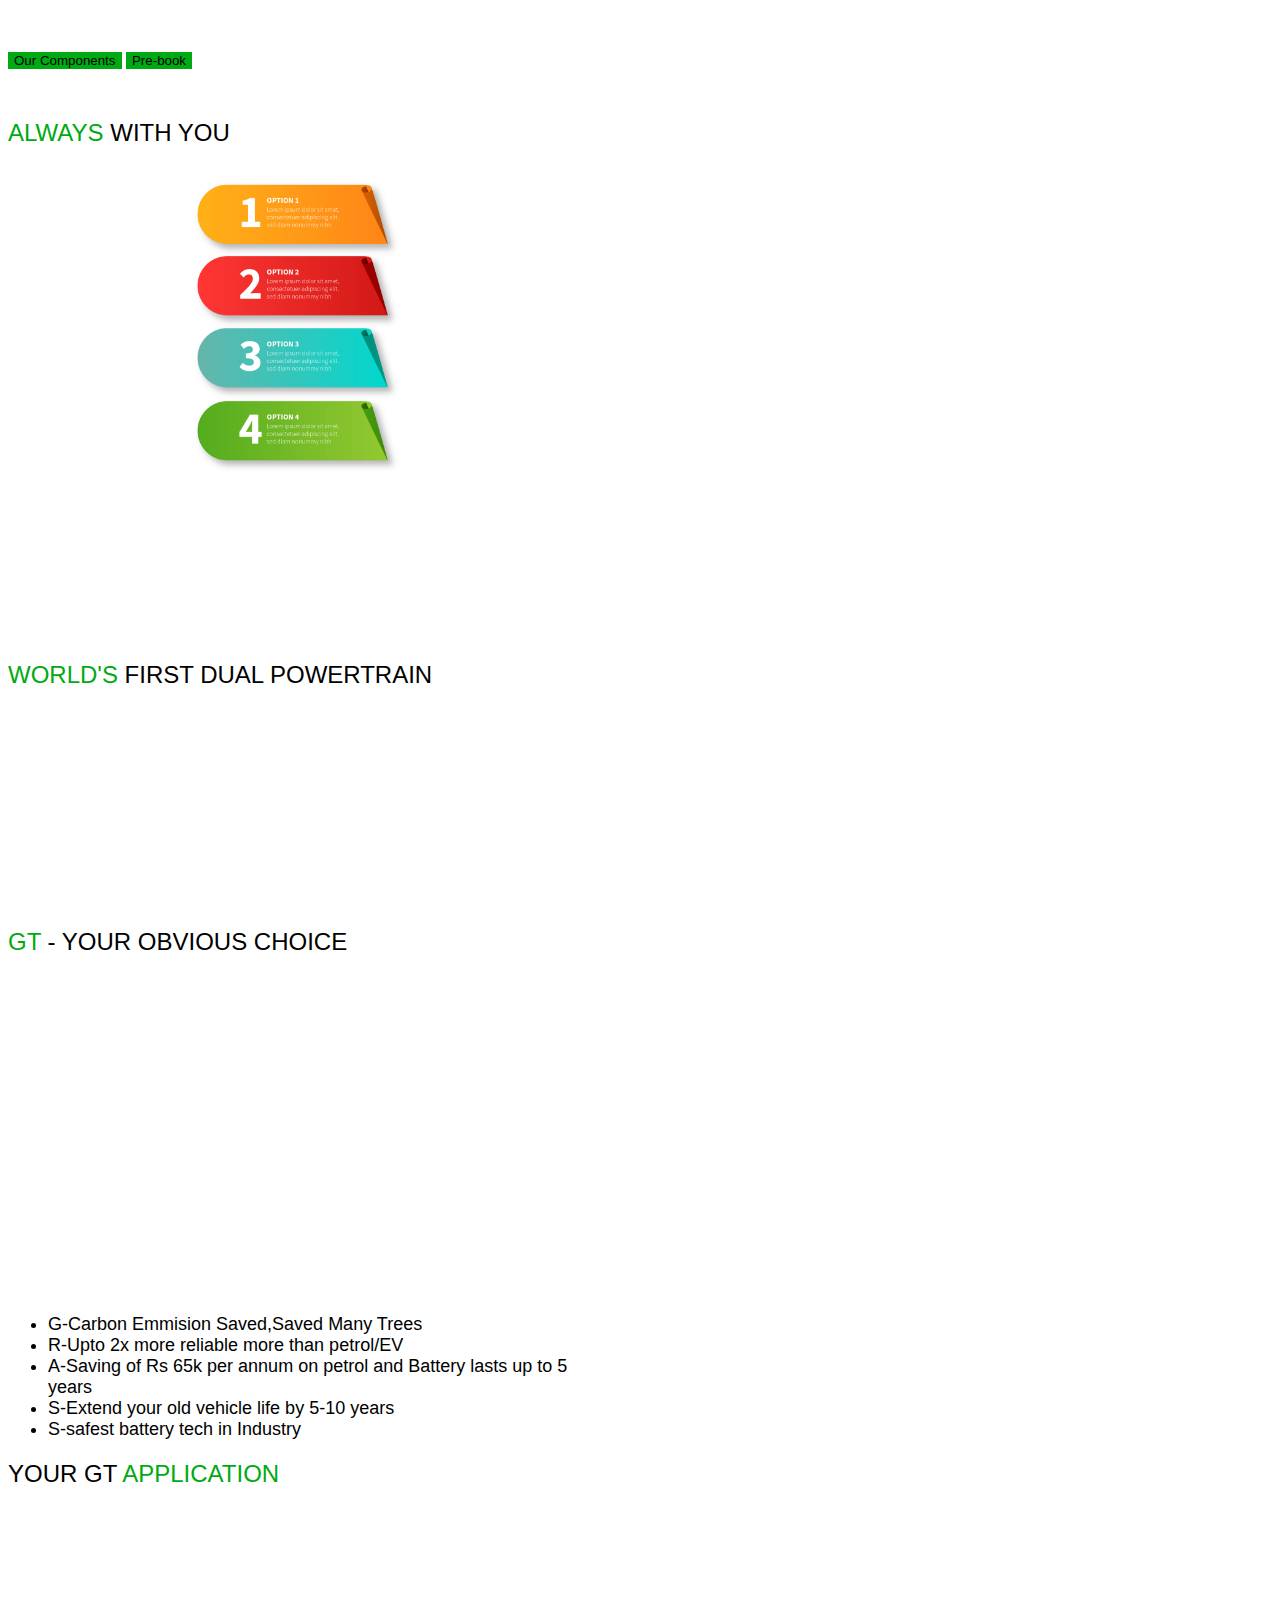
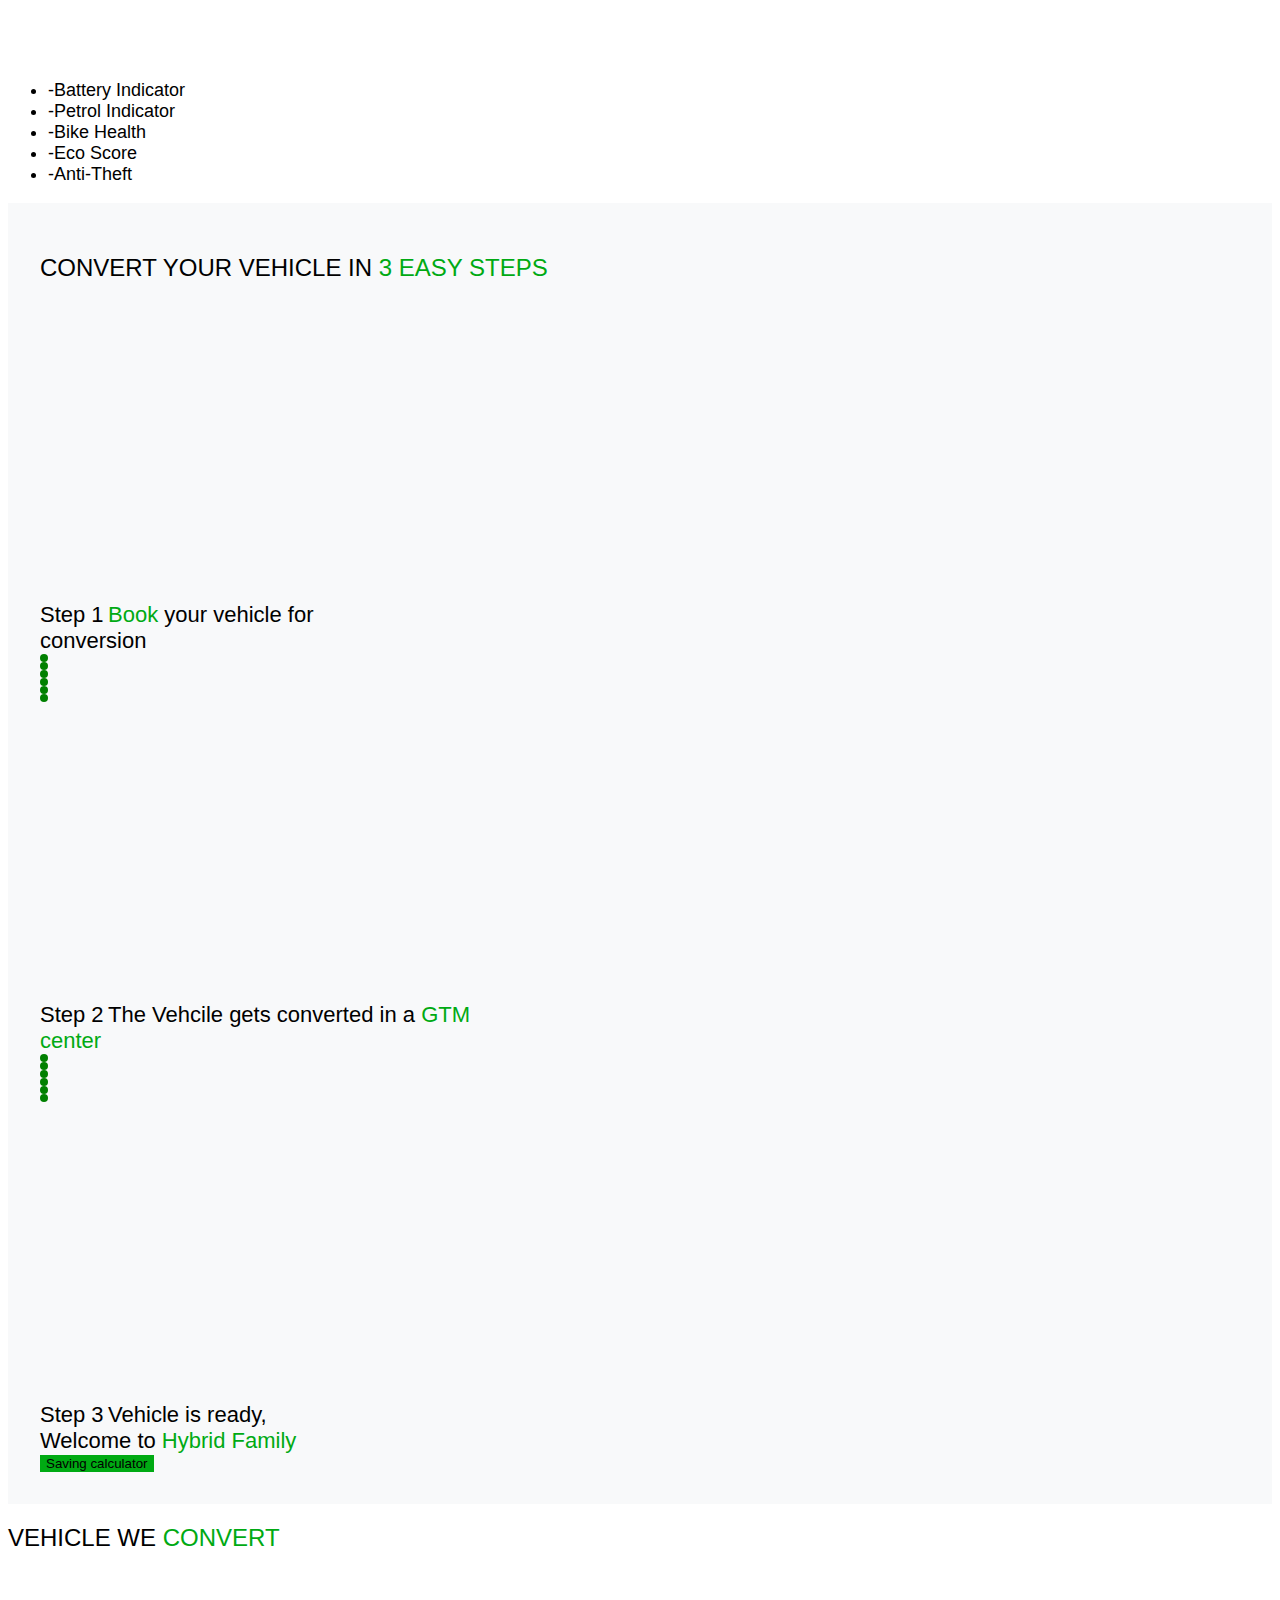
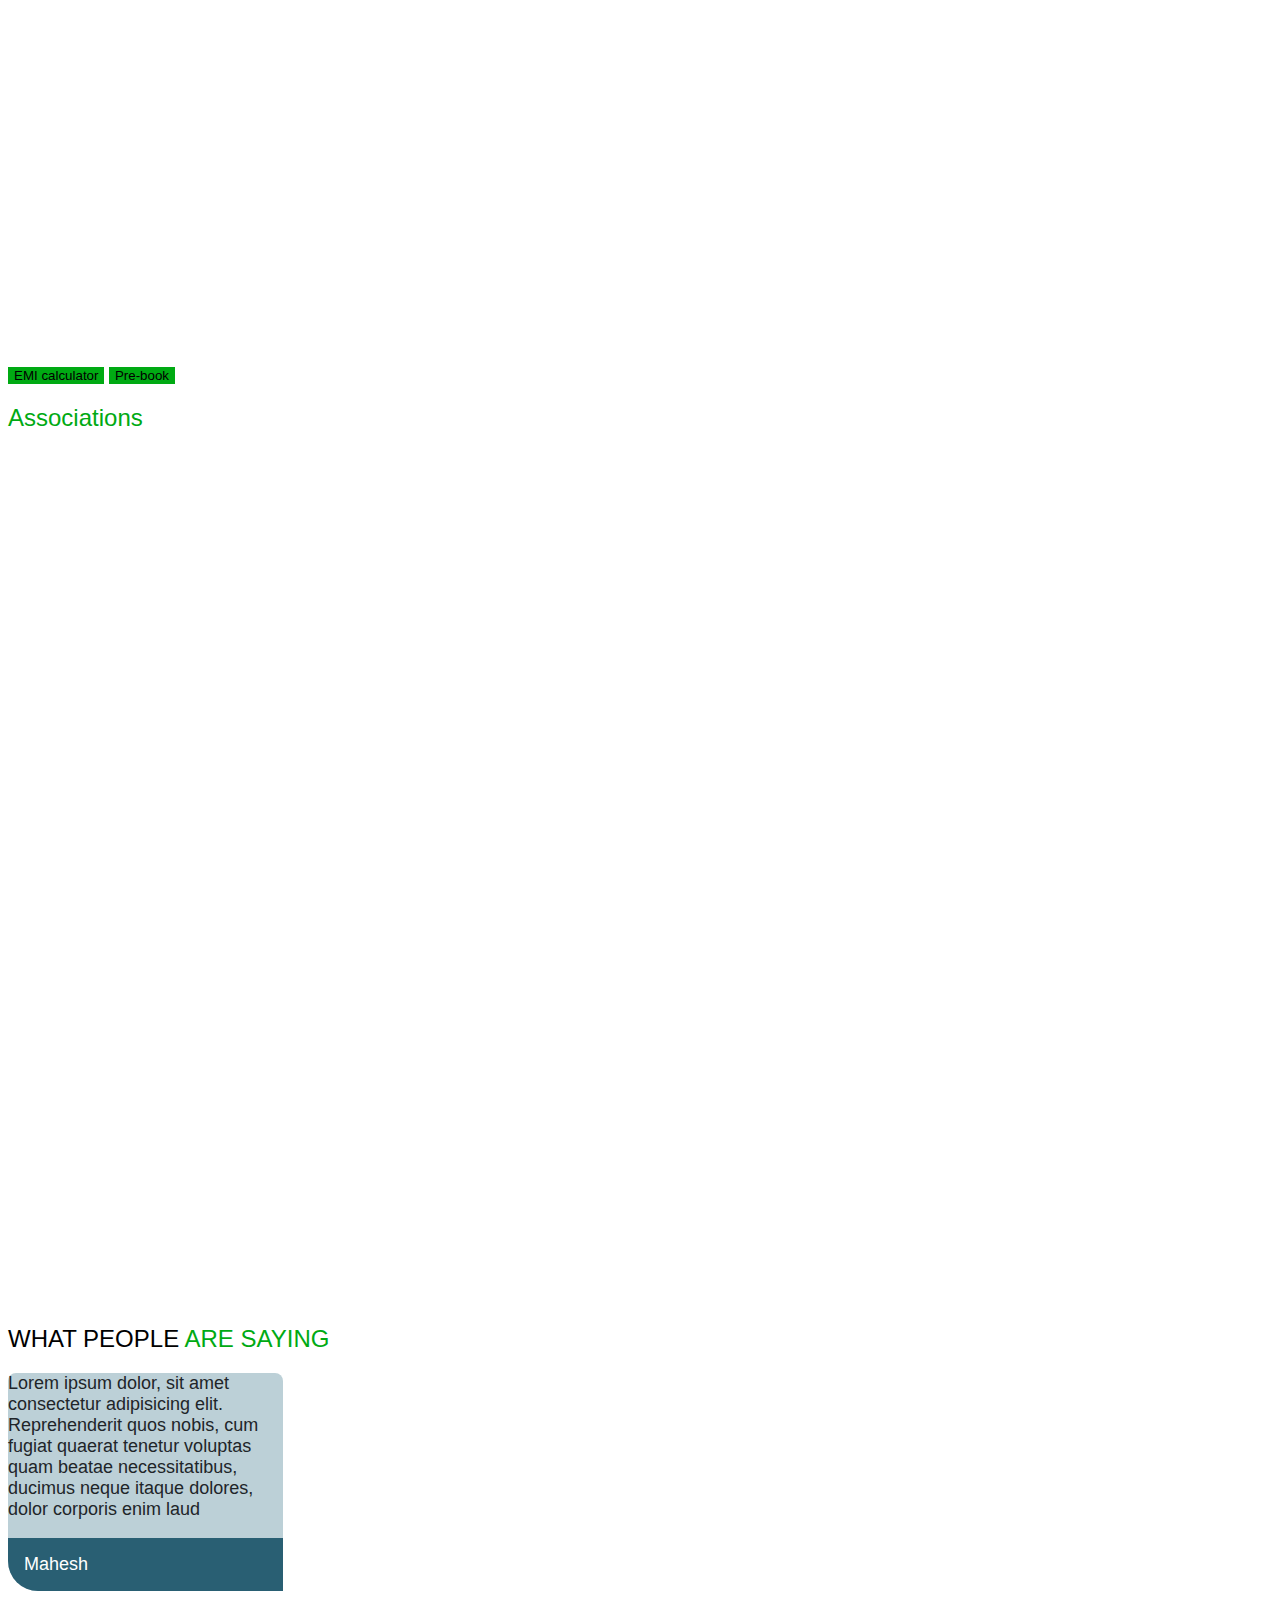
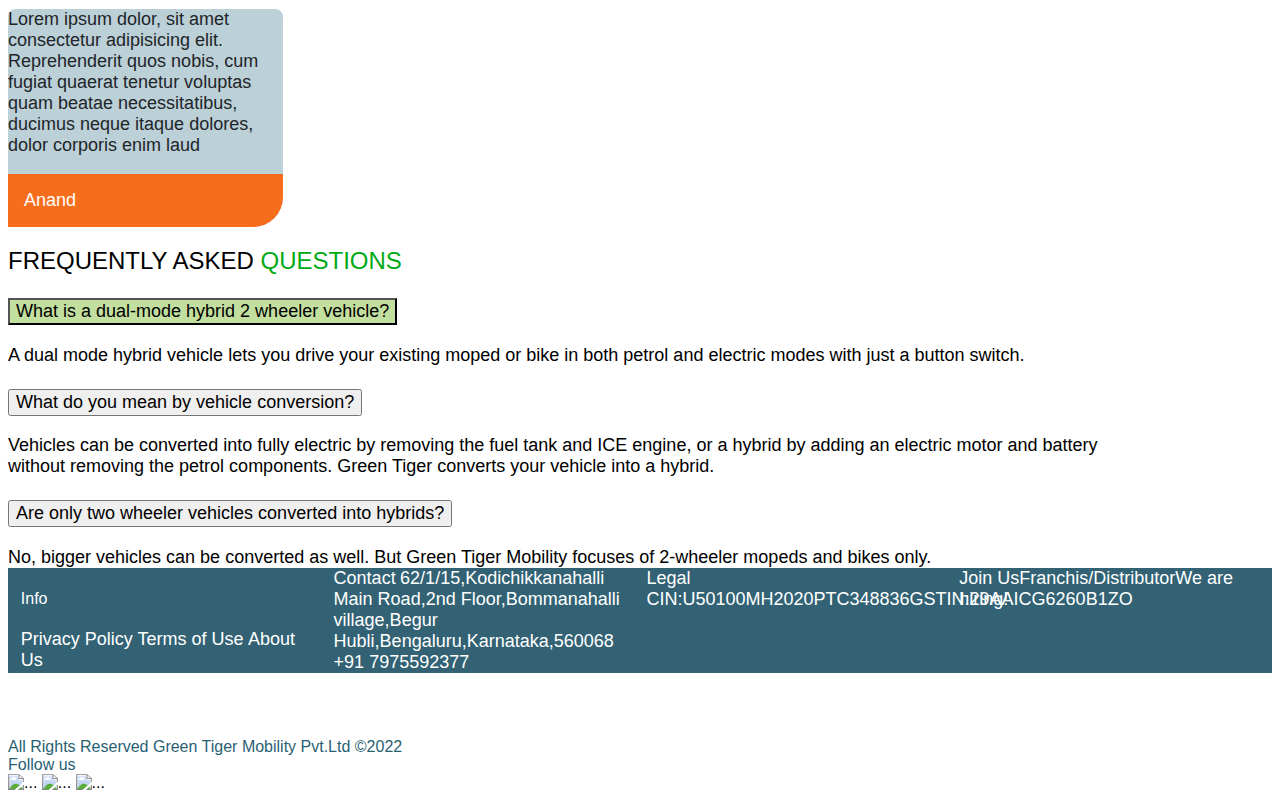
==== index.html @ a73938bd "test on 28-11-22" ====
<!DOCTYPE html>
<html lang="en">
  <head>
    <meta charset="UTF-8" />
    <meta http-equiv="X-UA-Compatible" content="IE=edge" />
    <meta name="viewport" content="width=device-width, initial-scale=1.0" />
    <title>Green Tiger Pvt Ltd</title>
    <link
      href="https://cdn.jsdelivr.net/npm/bootstrap@5.2.3/dist/css/bootstrap.min.css"
      rel="stylesheet"
      integrity="sha384-rbsA2VBKQhggwzxH7pPCaAqO46MgnOM80zW1RWuH61DGLwZJEdK2Kadq2F9CUG65"
      crossorigin="anonymous"
    />
    <link rel="stylesheet" href="Index.css" />
  </head>
  <body>
    <div id="section-1" class="d-flex flex-column justify-content-between">
      <nav
        class="d-flex justify-content-between align-items-center bg-light p-sm-3 p-2"
      >
        <!-- logo boxe -->
        <div>
          <div class="logo"></div>
        </div>
        <!-- right-part -->
        <div class="d-flex align-items-center gap-sm-5 gap-2">
          <button type="button" class="btn btn-success data-btn">
            Our Components
          </button>
          <button type="button" class="btn btn-success data-btn">
            Pre-book
          </button>

          <div class="hamburger"></div>
        </div>
      </nav>
      <h2 class="text-center">
        <span class="gt-color fw-bold">ALWAYS</span> WITH YOU
      </h2>
      <div
        class="d-flex flex-lg-row flex-column justify-content-center align-items-center gap-lg-0 gap-5"
      >
        <div
          class="section-1-left-img me-lg-5 me-0"
        >
          <!-- <div class="sec-1-box d-flex justify-content-around" id="sec-box-1">
            <h1>1</h1>
            <div class="d-flex flex-column sec-1-box-right">
              <span class="fw-bold">Option 1</span>
              <span
                >Lorem ipsum dolor sit amet consectetur adipisicing elit.</span
              >
            </div>
          </div>
          <div class="sec-1-box d-flex justify-content-around" id="sec-box-2">
            <h1>1</h1>
            <div class="d-flex flex-column sec-1-box-right">
              <span class="fw-bold">Option 1</span>
              <span
                >Lorem ipsum dolor sit amet consectetur adipisicing elit.</span
              >
            </div>
          </div>
          <div class="sec-1-box d-flex justify-content-around" id="sec-box-3">
            <h1>1</h1>
            <div class="d-flex flex-column sec-1-box-right">
              <span class="fw-bold">Option 1</span>
              <span
                >Lorem ipsum dolor sit amet consectetur adipisicing elit.</span
              >
            </div>
          </div>
          <div class="sec-1-box d-flex justify-content-around" id="sec-box-4">
            <h1>1</h1>
            <div class="d-flex flex-column sec-1-box-right">
              <span class="fw-bold">Option 1</span>
              <span
                >Lorem ipsum dolor sit amet consectetur adipisicing elit.</span
              >
            </div>
          </div> -->
        </div>
        <div class="video-1">
          <video
            src="gt-video.mp4"
            autoplay
            loop
            muted
            class="rounded-2"
          ></video>
        </div>
      </div>
      <h2 class="text-center">
        <span class="gt-color fw-bold">WORLD'S</span> FIRST DUAL POWERTRAIN
      </h2>
    </div>
    <div id="section-2" class="mt-5">
      <h2 class="text-center">
        <span class="gt-color fw-bold">GT</span> - YOUR OBVIOUS CHOICE
      </h2>
      <div class="d-flex flex-column gap-5 mt-5">
        <div
          class="d-flex gap-5 flex-column flex-lg-row align-items-center justify-content-center"
        >
          <div class="section-2-img rounded-2"></div>
          <div class="d-flex flex-column justify-content-lg-center sec-2-list">
            <ul class="list-inline data-list d-flex flex-column gap-2">
              <li>G-Carbon Emmision Saved,Saved Many Trees</li>
              <li>R-Upto 2x more reliable more than petrol/EV</li>
              <li>
                A-Saving of Rs 65k per annum on petrol and Battery lasts up to 5
                years
              </li>
              <li>S-Extend your old vehicle life by 5-10 years</li>
              <li>S-safest battery tech in Industry</li>
            </ul>
          </div>
        </div>
      </div>
    </div>
    <div id="new-section" class="mt-5">
      <h2 class="text-center">
        YOUR GT <span class="gt-color fw-bold">APPLICATION</span>
      </h2>
      <div
        class="d-flex gap-5 align-items-center mt-5 flex-column flex-lg-row justify-content-center"
      >
        <div class="new-sec-video ms-lg-2 ms-0 border-0">
          <video
            src="battery-video.mp4"
            class="rounded-2"
            autoplay
            loop
            muted
          ></video>
        </div>
        <div class="new-section-lists d-lg-flex justify-content-lg-evenly">
          <ul class="list-inline d-flex flex-column data-list gap-3">
            <li>-Battery Indicator</li>
            <li>-Petrol Indicator</li>
            <li>-Bike Health</li>
            <li>-Eco Score</li>
            <li>-Anti-Theft</li>
          </ul>
        </div>
      </div>
    </div>
    <div id="section-3" class="mt-5 border-1 border-danger d-flex flex-column">
      <h2 class="text-center">
        CONVERT YOUR VEHICLE IN
        <span class="gt-color fw-bold">3 EASY STEPS</span>
      </h2>
      <div
        class="d-flex justify-content-center mt-4 gap-5 align-items-center flex-lg-row flex-column"
      >
        <div class="section-3-box">
          <div class="section-3-img" id="section-3-img-1"></div>
          <div class="d-flex flex-column gap-1">
            <span class="text-center fw-bold">Step 1</span>
            <span class="text-center"
              ><span class="gt-color fw-bold">Book</span> your vehicle for
              <br />
              conversion</span
            >
          </div>
        </div>
        <div class="d-flex gap-1 data-line">
          <div class="box"></div>
          <div class="box"></div>
          <div class="box"></div>
          <div class="box"></div>
          <div class="box"></div>
          <div class="box"></div>
        </div>
        <div class="section-3-box">
          <div class="section-3-img" id="section-3-img-2"></div>
          <div class="d-flex flex-column gap-1">
            <span class="text-center fw-bold">Step 2</span>
            <span class="text-center"
              >The Vehcile gets converted in a
              <span class="gt-color fw-bold">GTM center</span></span
            >
          </div>
        </div>
        <div class="d-flex gap-1 data-line">
          <div class="box"></div>
          <div class="box"></div>
          <div class="box"></div>
          <div class="box"></div>
          <div class="box"></div>
          <div class="box"></div>
        </div>
        <div class="section-3-box">
          <div class="section-3-img" id="section-3-img-3"></div>
          <div class="d-flex flex-column gap-1">
            <span class="text-center fw-bold">Step 3</span>
            <span class="text-center"
              >Vehicle is ready,<br />
              Welcome to
              <span class="gt-color fw-bold">Hybrid Family</span></span
            >
          </div>
        </div>
      </div>
      <button type="button" class="btn btn-success data-btn m-auto mt-5">
        Saving calculator
      </button>
    </div>

    <div id="section-4" class="mt-5">
      <h2 class="text-center">
        VEHICLE WE <span class="gt-color fw-bold">CONVERT</span>
      </h2>
      <div
        class="mt-5 d-flex gap-lg-0  flex-lg-row flex-column align-items-center justify-content-center"
      >
        <div class="section-4-video">
          <video
            src="motor-video.mp4"
            autoplay
            loop
            muted
            class="rounded-2"
          ></video>
        </div>
        <div
          class="d-flex gap-lg-5 gap-3 flex-column ms-lg-5 ms-0 align-items-center sec-4-right"
        >
          <div class="logo-container">
            <div class="logo-type-2" id="hero"></div>

            <div class="logo-type-2" id="suzuki"></div>

            <div class="logo-type-2" id="honda"></div>
            <div class="logo-type-2" id="tvs"></div>
          </div>
          <div class="d-flex gap-3">
            <button type="button" class="btn btn-success data-btn">
              EMI calculator
            </button>
            <button type="button" class="btn btn-success data-btn">
              Pre-book
            </button>
          </div>
        </div>
      </div>
    </div>
    <div id="associations" class="mt-5">
      <h2 class="text-center fw-bold gt-color">Associations</h2>
      <div
        class="d-flex justify-content-evenly mt-0 mt-lg-4 flex-column flex-lg-row align-items-center gap-0 gap-lg-3"
      >
        <div class="asso-box" id="asso-logo-1"></div>
        <div class="asso-box" id="asso-logo-2"></div>
        <div class="asso-box" id="asso-logo-3"></div>
        <div class="asso-box" id="asso-logo-4"></div>
        <div class="asso-box" id="asso-logo-5"></div>
      </div>
    </div>
    <div id="section5" class="mt-5">
      <h2 class="text-center">
        WHAT PEOPLE <span class="gt-color fw-bold">ARE SAYING</span>
      </h2>
      <div
        class="d-flex justify-content-center gap-5 mt-5 flex-md-row flex-column align-items-center"
      >
        <div class="opinion-box d-flex flex-column" id="p-1">
          <p class="text-center flex-grow-1 p-3">
            Lorem ipsum dolor, sit amet consectetur adipisicing elit.
            Reprehenderit quos nobis, cum fugiat quaerat tenetur voluptas quam
            beatae necessitatibus, ducimus neque itaque dolores, dolor corporis
            enim laud
          </p>

          <div
            class="d-flex justify-content-center align-items-center align-self-flex-end h-25 mahesh-box"
          >
            <span>Mahesh</span>
          </div>
        </div>
        <div class="opinion-box d-flex flex-column" id="p-2">
          <p class="text-center flex-grow-1 p-3">
            Lorem ipsum dolor, sit amet consectetur adipisicing elit.
            Reprehenderit quos nobis, cum fugiat quaerat tenetur voluptas quam
            beatae necessitatibus, ducimus neque itaque dolores, dolor corporis
            enim laud
          </p>

          <div
            class="d-flex justify-content-center align-items-center align-self-flex-end h-25 anand-box"
          >
            <span>Anand</span>
          </div>
        </div>
      </div>
    </div>
    <div id="section-6" class="mt-5">
      <h2 class="text-center">
        FREQUENTLY ASKED <span class="gt-color fw-bold">QUESTIONS</span>
      </h2>
      <div class="d-flex justify-content-center mt-5">
        <div
          class="accordion accord-custom d-flex gap-3 flex-column"
          id="accordionExample"
        >
          <div class="accordion-item border-0">
            <h2 class="accordion-header" id="headingOne">
              <button
                class="accordion-button accord-font"
                type="button"
                data-bs-toggle="collapse"
                data-bs-target="#collapseOne"
                aria-expanded="true"
                aria-controls="collapseOne"
              >
                What is a dual-mode hybrid 2 wheeler vehicle?
              </button>
            </h2>
            <div
              id="collapseOne"
              class="accordion-collapse collapse show"
              aria-labelledby="headingOne"
              data-bs-parent="#accordionExample"
            >
              <div class="accordion-body accord-font">
                A dual mode hybrid vehicle lets you drive your existing moped or
                bike in both petrol and electric modes with just a button
                switch.
              </div>
            </div>
          </div>
          <div class="accordion-item border-0">
            <h2 class="accordion-header" id="headingTwo">
              <button
                class="accordion-button collapsed accord-font"
                type="button"
                data-bs-toggle="collapse"
                data-bs-target="#collapseTwo"
                aria-expanded="false"
                aria-controls="collapseTwo"
              >
                What do you mean by vehicle conversion?
              </button>
            </h2>
            <div
              id="collapseTwo"
              class="accordion-collapse collapse"
              aria-labelledby="headingTwo"
              data-bs-parent="#accordionExample"
            >
              <div class="accordion-body accord-font">
                Vehicles can be converted into fully electric by removing the
                fuel tank and ICE engine, or a hybrid by adding an electric
                motor and battery without removing the petrol components. Green
                Tiger converts your vehicle into a hybrid.
              </div>
            </div>
          </div>
          <div class="accordion-item border-0">
            <h2 class="accordion-header" id="headingThree">
              <button
                class="accordion-button collapsed accord-font"
                type="button"
                data-bs-toggle="collapse"
                data-bs-target="#collapseThree"
                aria-expanded="false"
                aria-controls="collapseThree"
              >
                Are only two wheeler vehicles converted into hybrids?
              </button>
            </h2>
            <div
              id="collapseThree"
              class="accordion-collapse collapse"
              aria-labelledby="headingThree"
              data-bs-parent="#accordionExample"
            >
              <div class="accordion-body accord-font">
                No, bigger vehicles can be converted as well. But Green Tiger
                Mobility focuses of 2-wheeler mopeds and bikes only.
              </div>
            </div>
          </div>
        </div>
      </div>
    </div>
    <div id="section-7" class="mt-5 p-sm-5 p-3">
      <div class="text-white d-flex flex-column">
        <h4 class="fw-500 fs-4 mb-1">Info</h4>
        <span>Privacy Policy </span>
        <span>Terms of Use</span>
        <span>About Us</span>
      </div>
      <div class="text-white d-flex flex-column">
        <span class="fw-500 fs-4 mb-1">Contact</span>
        <span>
          62/1/15,Kodichikkanahalli Main Road,2nd Floor,Bommanahalli
          village,Begur Hubli,Bengaluru,Karnataka,560068
        </span>
        <span>+91 7975592377</span>
      </div>
      <div class="text-white d-flex flex-column">
        <span class="fw-500 fs-4 mb-1"> Legal </span
        ><span>CIN:U50100MH2020PTC348836</span
        ><span>GSTIN:29AAICG6260B1ZO</span>
      </div>
      <div class="text-white d-flex flex-column">
        <span class="fw-500 fs-4 mb-1">Join Us</span
        ><span>Franchis/Distributor</span><span>We are hiring!</span>
      </div>
    </div>
    <div
      id="section8"
      class="bg-light w-100 d-flex align-items-center justify-content-around flex-wrap gap-3"
    >
      <div class="green-tiger-logo"></div>
      <span class="text-center sec-8-col"
        >All Rights Reserved Green Tiger Mobility Pvt.Ltd &#169;2022</span
      >

      <div class="d-flex justify-content-between gap-5">
        <span class="sec-8-col">Follow us</span>
        <div class="d-flex gap-3">
          <img
            src="https://cdn-icons-png.flaticon.com/512/733/733547.png"
            alt="..."
            width="25px"
          />
          <img
            src="https://cdn-icons-png.flaticon.com/512/733/733579.png"
            alt="..."
            width="25px"
          />
          <img
            src="https://cdn-icons-png.flaticon.com/512/3536/3536505.png"
            alt="..."
            width="25px"
          />
        </div>
      </div>
    </div>

    <script
      src="https://cdn.jsdelivr.net/npm/@popperjs/core@2.11.6/dist/umd/popper.min.js"
      integrity="sha384-oBqDVmMz9ATKxIep9tiCxS/Z9fNfEXiDAYTujMAeBAsjFuCZSmKbSSUnQlmh/jp3"
      crossorigin="anonymous"
    ></script>
    <script
      src="https://cdn.jsdelivr.net/npm/bootstrap@5.2.3/dist/js/bootstrap.min.js"
      integrity="sha384-cuYeSxntonz0PPNlHhBs68uyIAVpIIOZZ5JqeqvYYIcEL727kskC66kF92t6Xl2V"
      crossorigin="anonymous"
    ></script>
  </body>
</html>
---- Index.css ----
*{
    box-sizing: border-box;
    font-family: Montserrat,sans-serif !important;
    font-weight: 500 !important;
}
.sec-2-list{
  width: 45%;
}
.logo {
  background-image: url("https://greentiger.in/assets/logo.png");
  width: 175px;
  height: 43px;
  background-position: center;
  background-repeat: no-repeat;
  background-size: cover;
}
.hamburger{
  width: 30px;
  aspect-ratio: 1;
  background-image: url("https://cdn-icons-png.flaticon.com/512/8867/8867520.png");
  background-position: center;
  background-repeat: no-repeat;
  background-size: cover;
}
.data-btn{
  background-color: #00aa13;
  border: none;

}
.gt-color{
  color: #00aa13;
}
.data-btn:hover{
  background-color: darkgreen;
}
#section-1{
  height: 100vh;
  }


.section-1-left-img {
  width: 45%;
  aspect-ratio: 16/9;
  background-image: url("sec1.jpg");
  background-position: center;
  background-repeat: no-repeat;
  background-size: contain;
}
 .sec-1-box{
  /* width: 45%; */
  /* height: 22%; */
  /* display: flex;
  align-items: center;
  justify-content: center; */
  /* padding: 6px 25px;
  border-radius: 35px 0 0 35px; */

} 
/* .sec-1-box h1{
  font-size: 3.5rem;
}
.sec-1-box-right{
  width: 78%;
  height: 100%;
}
#sec-box-1{
  background: linear-gradient(to right,rgba(255,172,23,0.8),rgba(255,172,23,0.9));
  color: white;
}
#sec-box-2{
  background: linear-gradient(to right, rgba(248,50,49,0.8),rgba(248,50,49,0.9));
  color: white;

}
#sec-box-3{
  background: linear-gradient(to right, rgba(92,185,174,0.8),rgba(92,185,174,0.9));
  color: white;
}
#sec-box-4{
  background: linear-gradient(to right, rgba(92,175,31,0.8),rgba(92,175,31,0.9));
  color: white;
} */
.video-1 {
  width: 45%;
}

.video-1 video {
  width: 100%;
}
.box {
  width: 8px;
  height: 8px;
  background-color: green;
  border-radius: 50%;
}

.section-2-img {
  width: 45%;
  aspect-ratio: 16/9;
  background-image: url("https://s3.ap-south-1.amazonaws.com/greentiger.in-content/cms/DEV/vehicleimageDPTsection.svg");
  background-position: center;
  background-repeat: no-repeat;
  background-size: cover;
}
#section-3{
  background-color: #f8f9fa;
  padding: 2rem;
  width: 100%;
}
.section-3-img {
  width: 100%;
  height: 300px;
  background-position: center;
  background-repeat: no-repeat;
  background-size: cover;
}
.section-3-box div:last-child span{
  font-size: 22px;
}
#section-3-img-1 {
  background-image: url("https://greentiger.in/assets/home/step1.jpeg");
}
#section-3-img-2 {
  background-image: url("https://greentiger.in/assets/home/step2.png");

}
#section-3-img-3 {
  background-image: url("https://greentiger.in/assets/home/step3.jpeg");

}
.section-3-box{
  width: 40%;
}
.section-4-video {
  width: 45%;
}
.section-4-video video {
  width: 100%;
}
.logo-type-2 {
  height: 100px;
  background-position: center;
  background-repeat: no-repeat;
  background-size: contain;
}
.sec-4-right{
  width: 45%;
}
.logo-container {
  display: grid;
  margin-top: 20px;
  grid-template-columns: repeat(2, minmax(90px, 150px));
  grid-gap: 20px;
}
.accord-custom {
  width: 90%;
}


.opinion-box {
  width: 275px;
  background-color: #bcd0d7;
  font-size: 18px;
  color: rgb(33,37,41);
}
#p-1{
  border-radius: 8px 8px 0px 30px;
  
}
#p-2{
  border-radius: 8px 8px 30px 0px;

}
.mahesh-box {
  background-color: rgb(41, 95, 115);
  border-bottom-left-radius: 30px;
  color: white;
  padding: 1rem;
  width: 100%;
}
.anand-box {
  border-bottom-right-radius: 30px;
  color: white;
  background-color: rgb(246,110,28);
  padding: 1rem;
  width: 100%;
}
.accordion-button:not(.collapsed){
  background-color:#c2df9f !important;
  font-size: 18px;
}
.accordion-button:not(.collapsed){
  color: black;
}

.accordion-button:focus{
  border: none;
  box-shadow: none;
}

#section-7 {
  width: 100%;
  background-color: #326274;
  display: grid;
  grid-template-columns: repeat(4, minmax(250px, 300px));
  justify-content: space-evenly;
  color: #fff;

}
.sec-8-col{
  color: #295f73;
}
#section-7 div span{
color: #fff;
font-size:18px ;
}

.green-tiger-logo {
  background-image: url("https://greentiger.in/assets/logo.png");
  width: 200px;
  height: 65px;
  background-position: center;
  background-repeat: no-repeat;
  background-size: contain;
}
.new-sec-video{
  width:45%;
}
.new-sec-video video{
  width: 100%;
}
.new-section-lists{
  width: 45%;

}
.asso-box{
  width: 15%;
  aspect-ratio: 2/1.8;
  background-size: cover;
  background-position: center;
  background-repeat: no-repeat;
  background-image: url("https://picsum.photos/200/300");
}
.accordion-button::after {
  background-image: url("https://cdn-icons-png.flaticon.com/512/5611/5611992.png");
}
.accordion-button:not(.collapsed)::after{
  background-image: url("https://cdn-icons-png.flaticon.com/512/5611/5611992.png");
}
.data-list{
  font-size: 18px;
}
#asso-logo-1{
  background-image: url('https://greentiger.in/assets/partners/1.png');
}
#asso-logo-2{
  background-image: url("https://greentiger.in/assets/partners/2.png");
}
#asso-logo-3{
  background-image: url("https://greentiger.in/assets/partners/3.png");
}
#asso-logo-4{
  background-image: url("https://greentiger.in/assets/partners/4.png");
}
#asso-logo-5{
  background-image: url("https://greentiger.in/assets/partners/5.png");
}
.accord-font{
  font-size: 18px;
}
#hero{
  background-image: url('https://s3.ap-south-1.amazonaws.com/greentiger.in-content/cms/DEV/1667910999107.svg%2Bxml');
}
#suzuki{
  background-image: url("https://s3.ap-south-1.amazonaws.com/greentiger.in-content/cms/DEV/1667911048584.svg%2Bxml");
}
#honda{
background-image: url("https://s3.ap-south-1.amazonaws.com/greentiger.in-content/cms/DEV/1667911073509.svg%2Bxml");
}
#tvs{
background-image: url("https://s3.ap-south-1.amazonaws.com/greentiger.in-content/cms/DEV/1667911093097.svg%2Bxml");
}
@media only screen and (max-width: 1065px) {
  #section-7 {
    grid-template-columns: repeat(2, minmax(70px, 400px));
    grid-gap: 12%;
  }
}

@media only screen and (max-width: 992px) {
  .video-1 {
    height: 30vh;
    width: auto;
  }
  .video-1 video{
    height: 100%;
  }
  
  .section-1-left-img {
    height: 30vh;
    width: auto;
  }
  .section-2-img {
    width: 90%;
  }
  .data-line {
    transform: rotate(90deg);
  }
  .section-4-video {
    width: 90%;
  }
  .section-3-box{
    width: 75%;

  }
  
  .new-sec-video{
    width: 90%;
  }
.new-section-lists{
  width: 90%;
}
.sec-2-list{
  width: 90%;
}
.sec-4-right{
  width: 90%;
}


}
@media only screen and (max-width: 768px) {
  #section-7{
grid-template-columns: repeat(1,minmax(250px,1fr));
grid-gap: 25px;
  }
  #section8{
    padding: 12px;
  }
}

@media only screen and (max-width: 576px) {
  .data-btn {
    font-size: 12px;
    padding: 6px;
  }
  
  .green-tiger-logo {
    height: 80px;
  }
  
  .section-3-box{
    width: 60%;

  }
  .logo{
    width:140px ;
    background-size:contain ;
  }
  .hamburger{
    width: 25px;
  }
  .asso-box{
    width: 50%;
  }
  .green-tiger-logo{
    height: 50px;
  }
  .section-3-box{
    width: 98%;
  }
}
@media only screen and (max-width: 373px) {
 
  .data-btn{
    font-size: 11px;
    padding: 5px 4px;
  }
  .logo{
    width:105px;
    height: 50px;
  }
  .video-1{
    height: 24vh;

  }
  .section-1-left-img{
    height: 24vh;
  }
  .section-3-box{
    width: 100%;
  }
  #section-3{
    padding:1rem;

  }
}
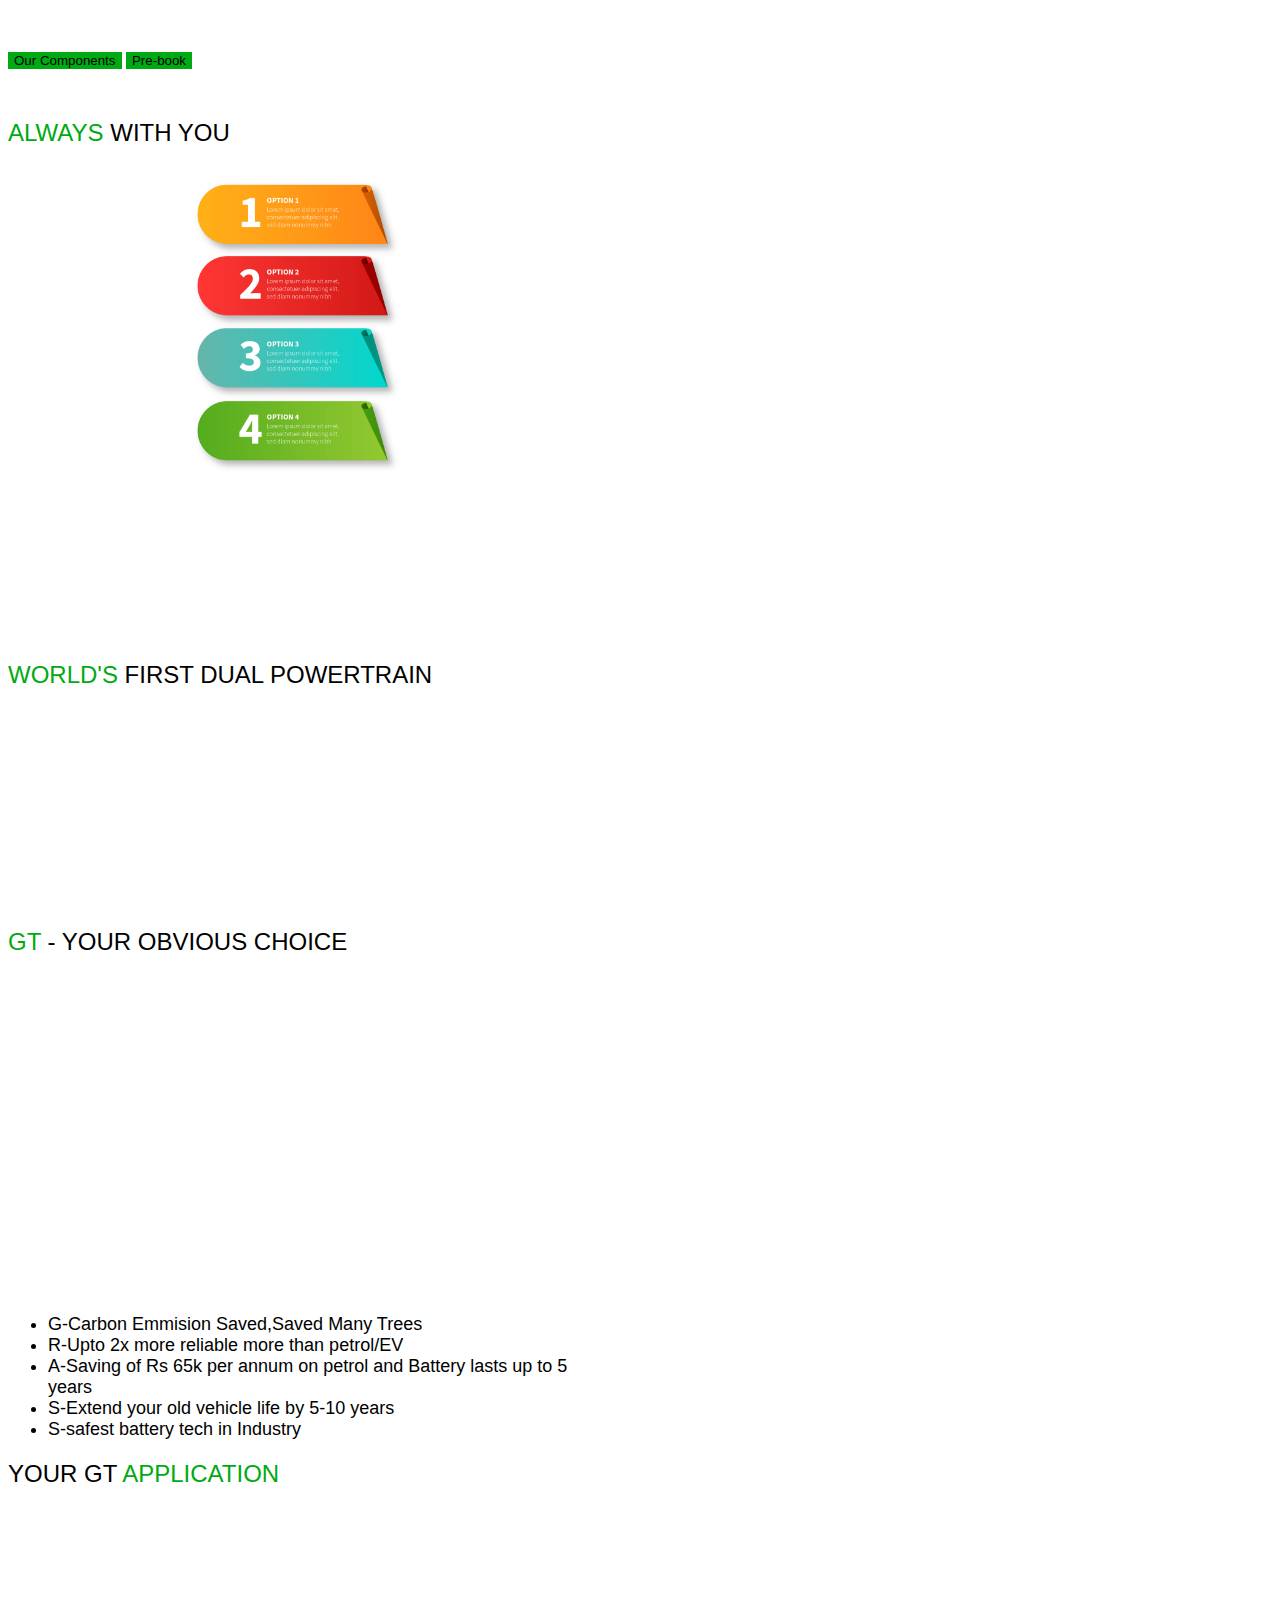
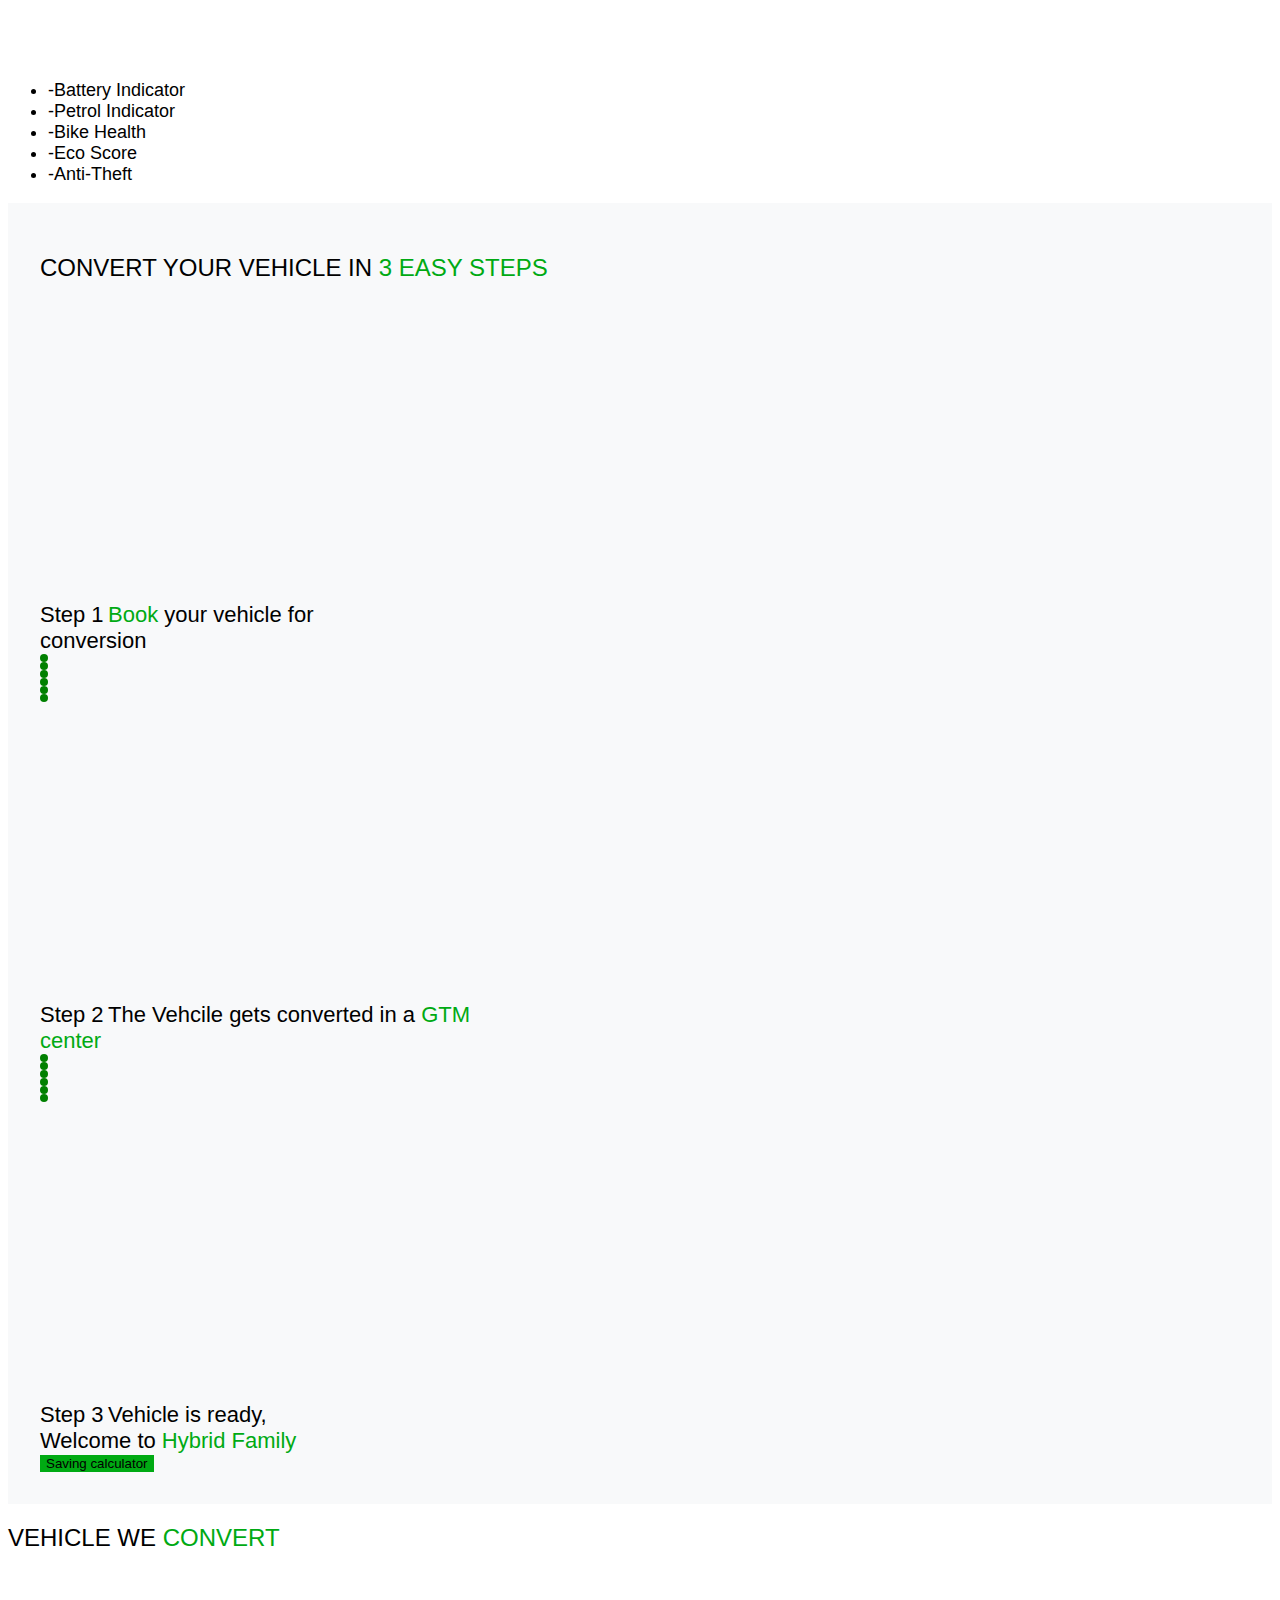
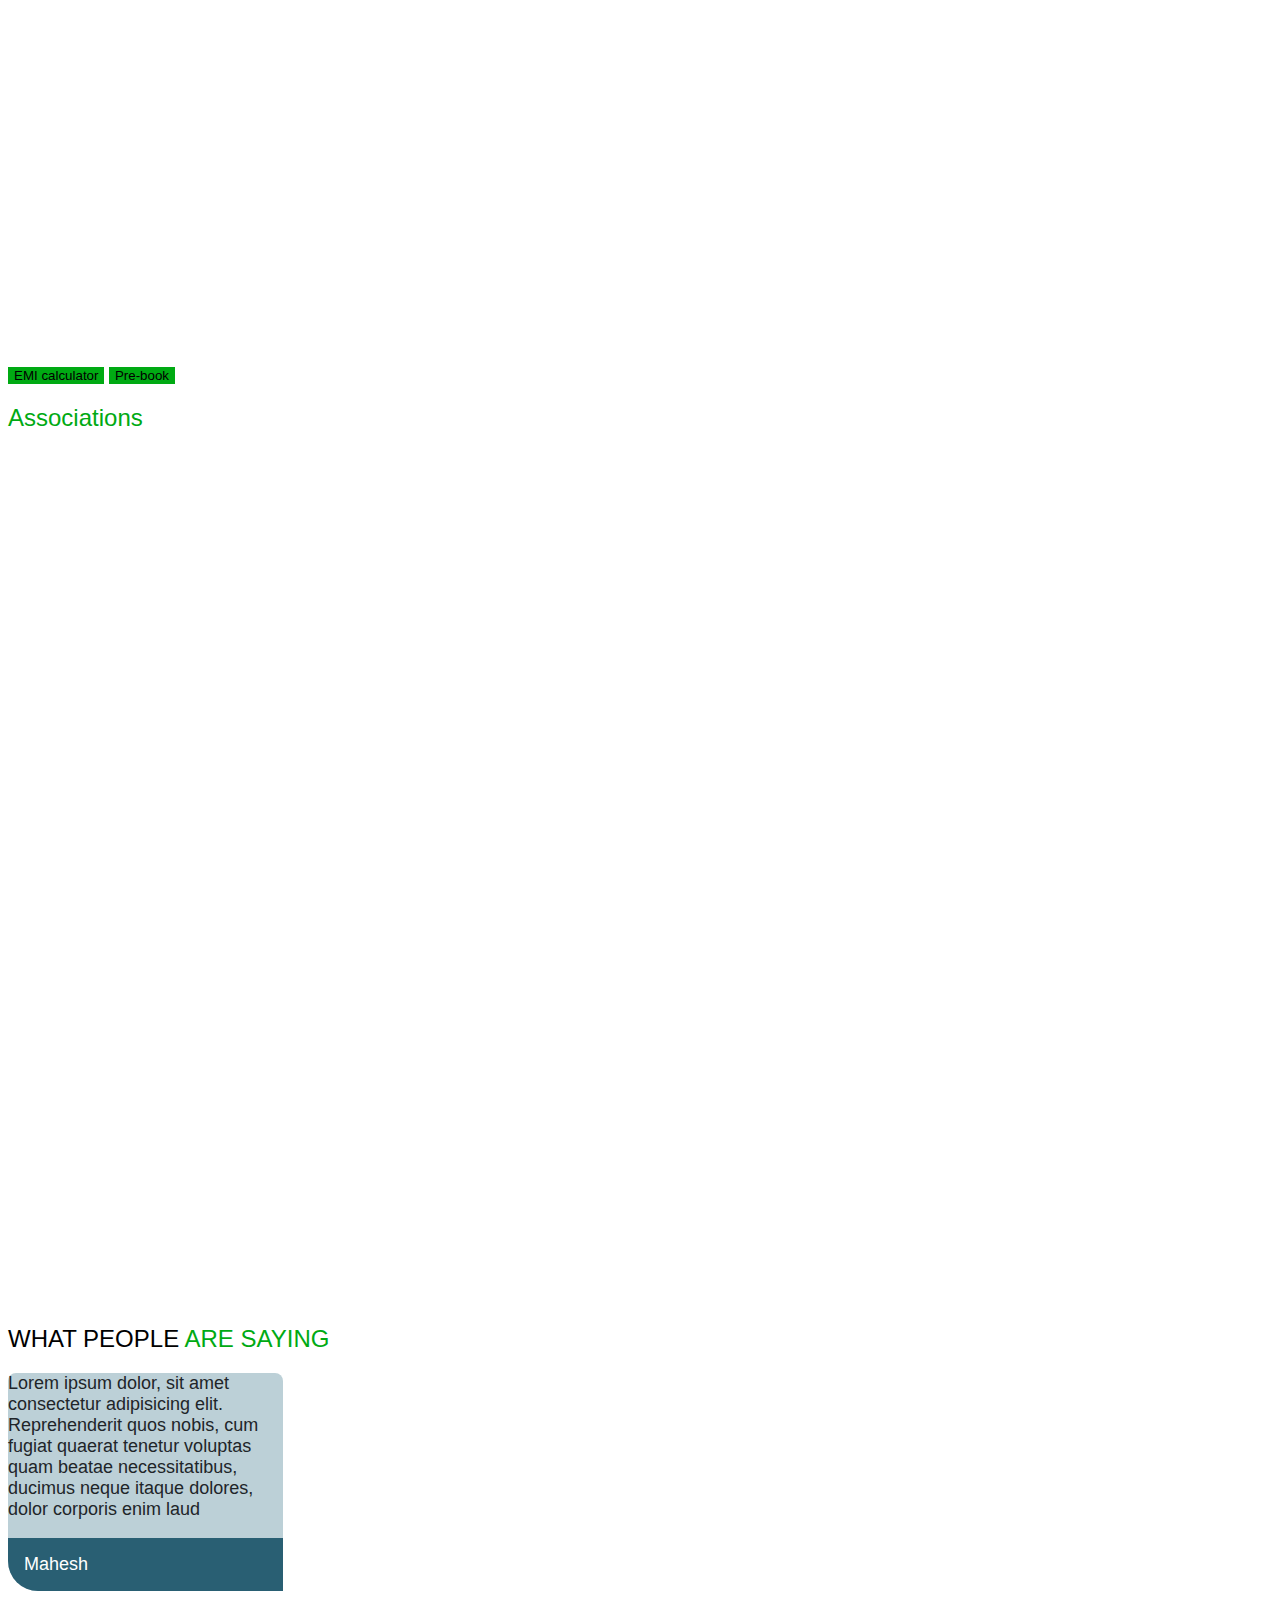
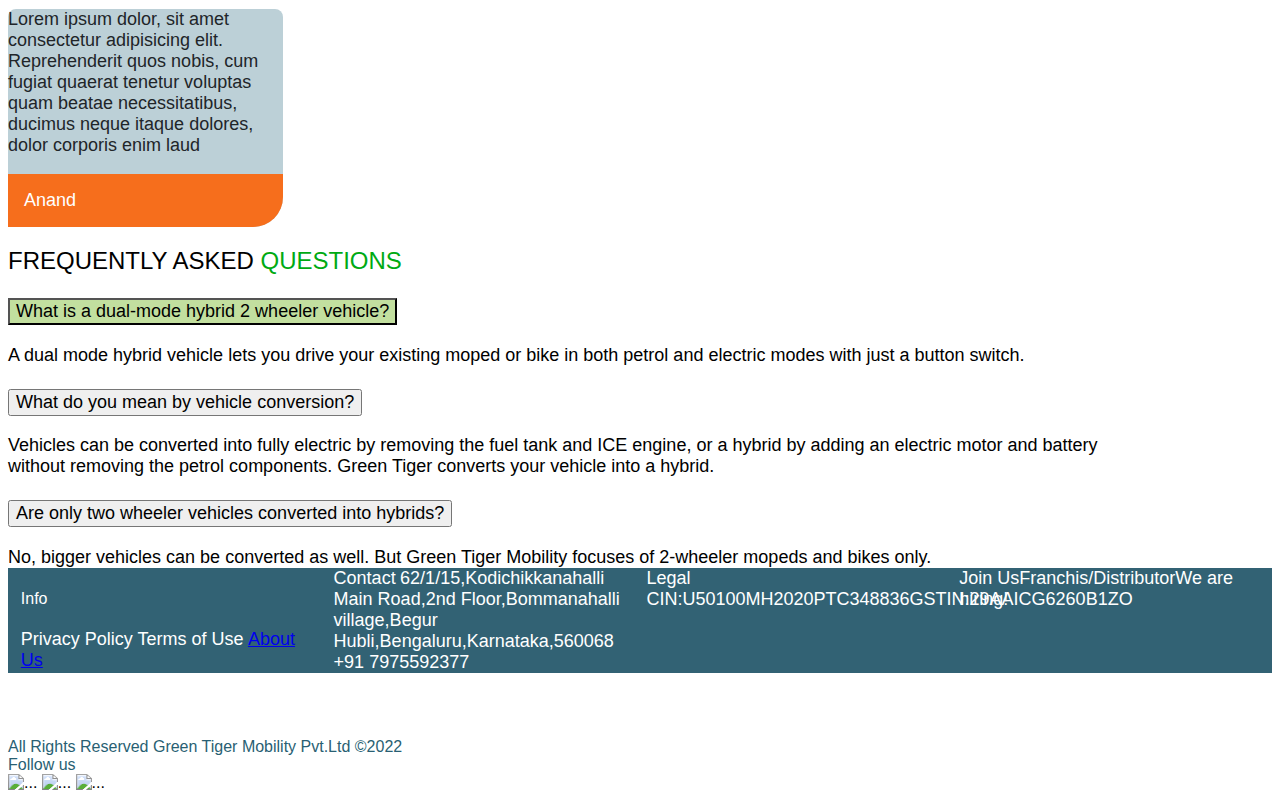
==== commit 9b99b49e: "commit on 28-11-2022" ====
--- a/index.html
+++ b/index.html
@@ -82,7 +82,7 @@
         </div>
         <div class="video-1">
           <video
-            src="gt-video.mp4"
+            src="https://s3.ap-south-1.amazonaws.com/greentiger.in-content/cms/DEV/gt-video.mp4"
             autoplay
             loop
             muted
@@ -127,7 +127,7 @@
       >
         <div class="new-sec-video ms-lg-2 ms-0 border-0">
           <video
-            src="battery-video.mp4"
+            src="https://s3.ap-south-1.amazonaws.com/greentiger.in-content/cms/DEV/battery-video.mp4"
             class="rounded-2"
             autoplay
             loop
@@ -216,7 +216,7 @@
       >
         <div class="section-4-video">
           <video
-            src="motor-video.mp4"
+            src="https://s3.ap-south-1.amazonaws.com/greentiger.in-content/cms/DEV/motor-video.mp4"
             autoplay
             loop
             muted
@@ -389,7 +389,7 @@
         <h4 class="fw-500 fs-4 mb-1">Info</h4>
         <span>Privacy Policy </span>
         <span>Terms of Use</span>
-        <span>About Us</span>
+        <span><a href="about.html" class="text-decoration-none">About Us</a></span>
       </div>
       <div class="text-white d-flex flex-column">
         <span class="fw-500 fs-4 mb-1">Contact</span>
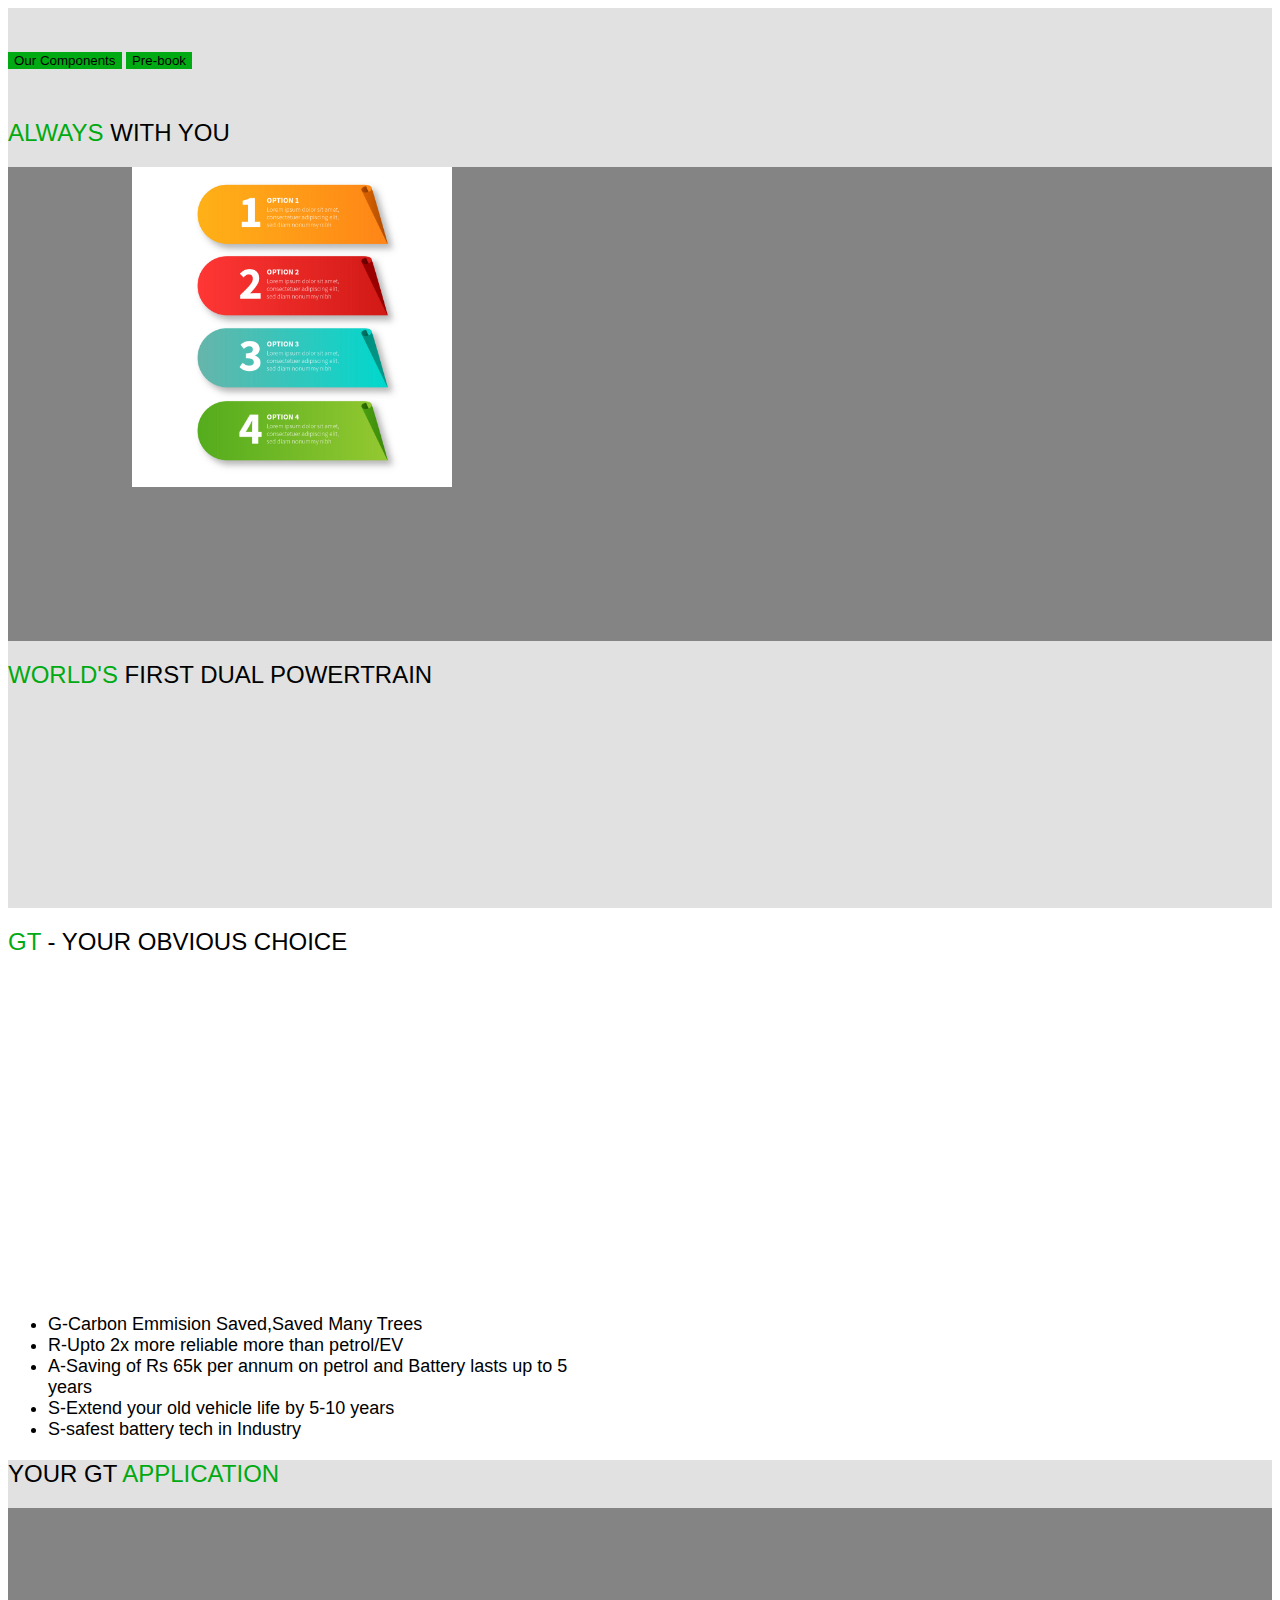
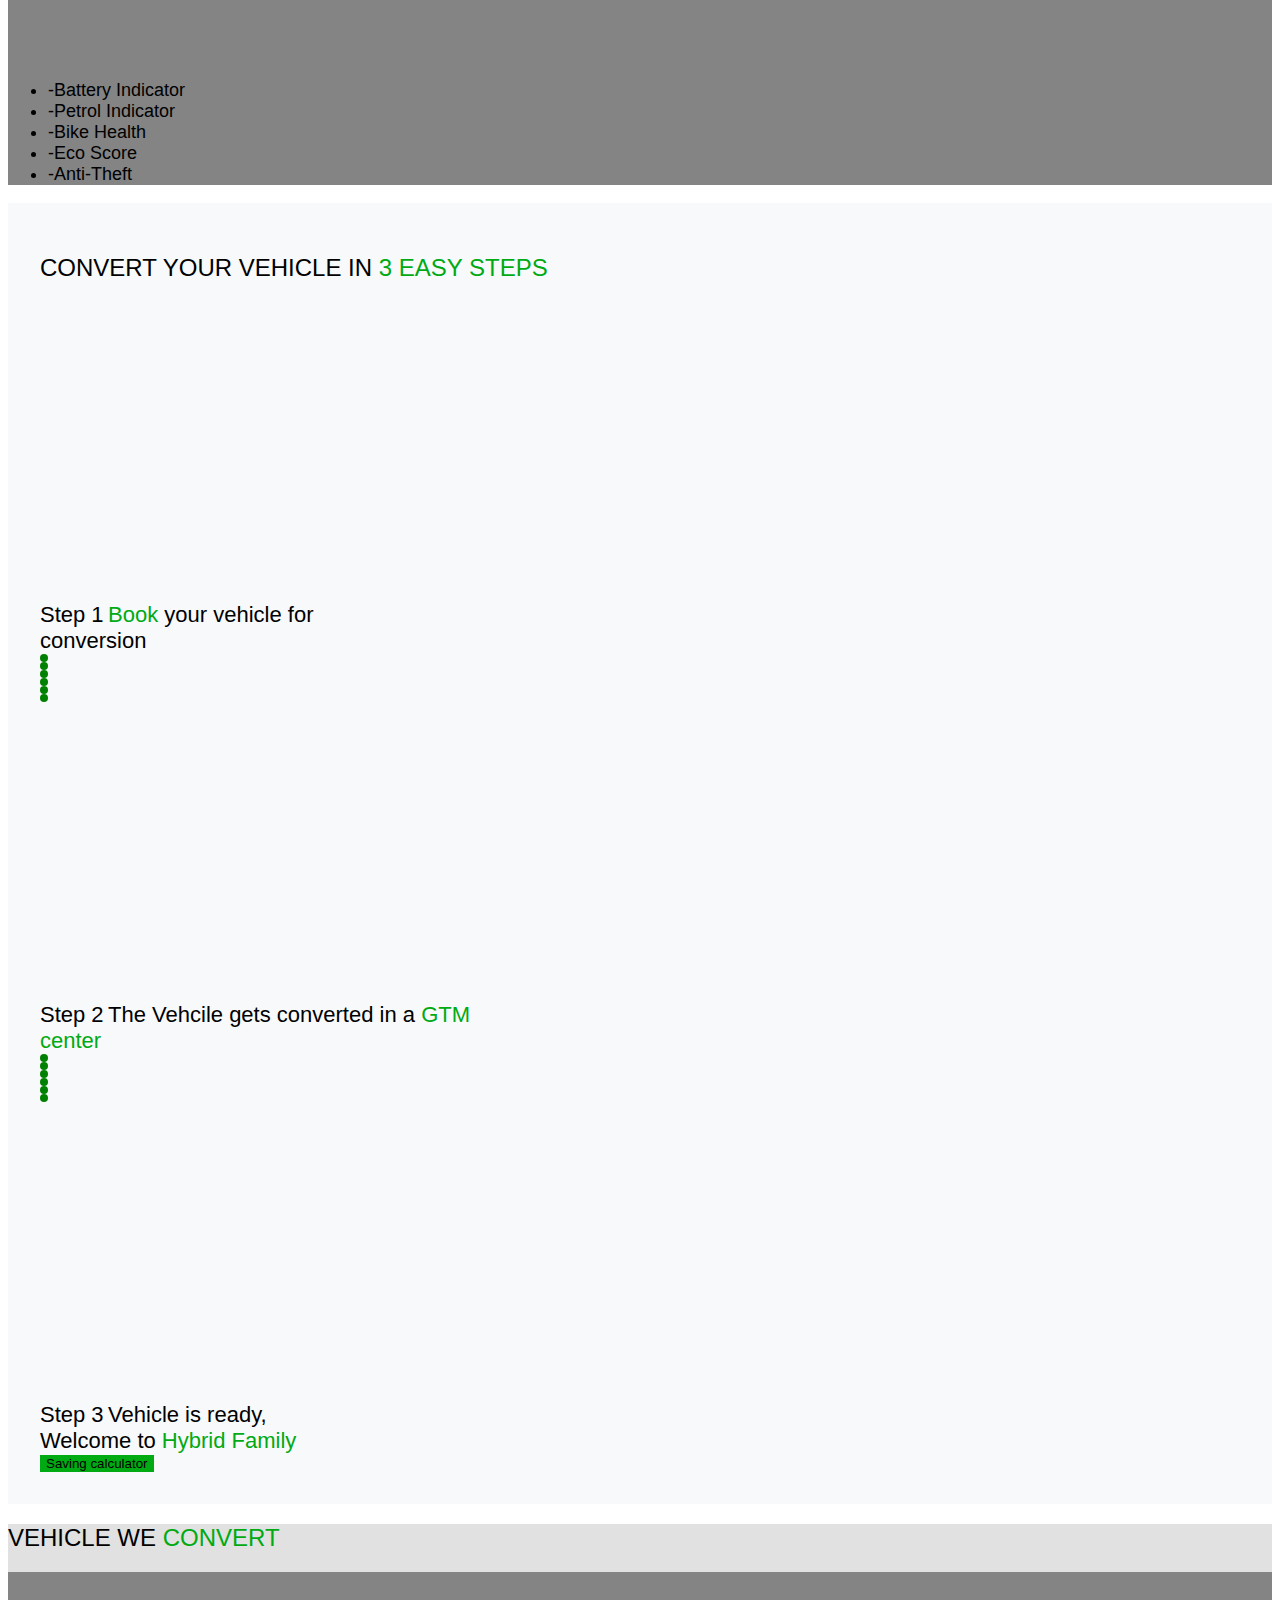
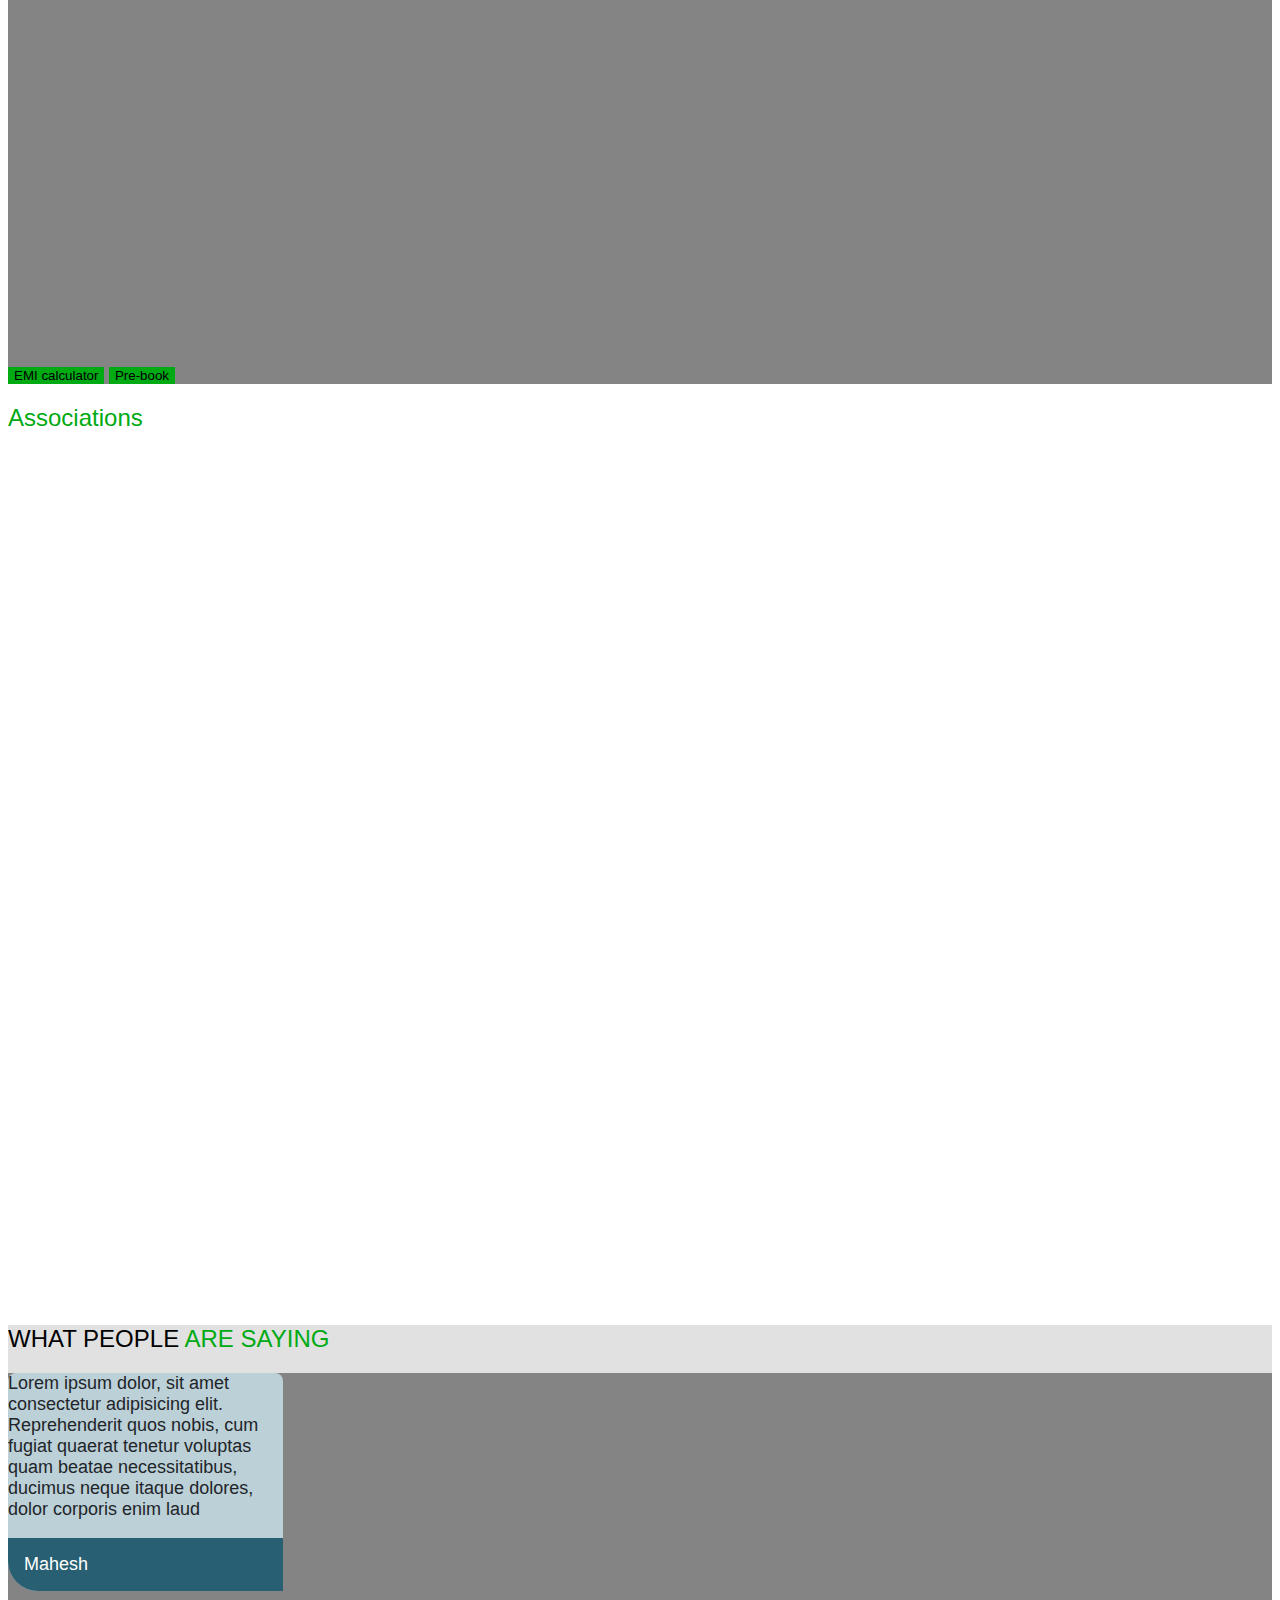
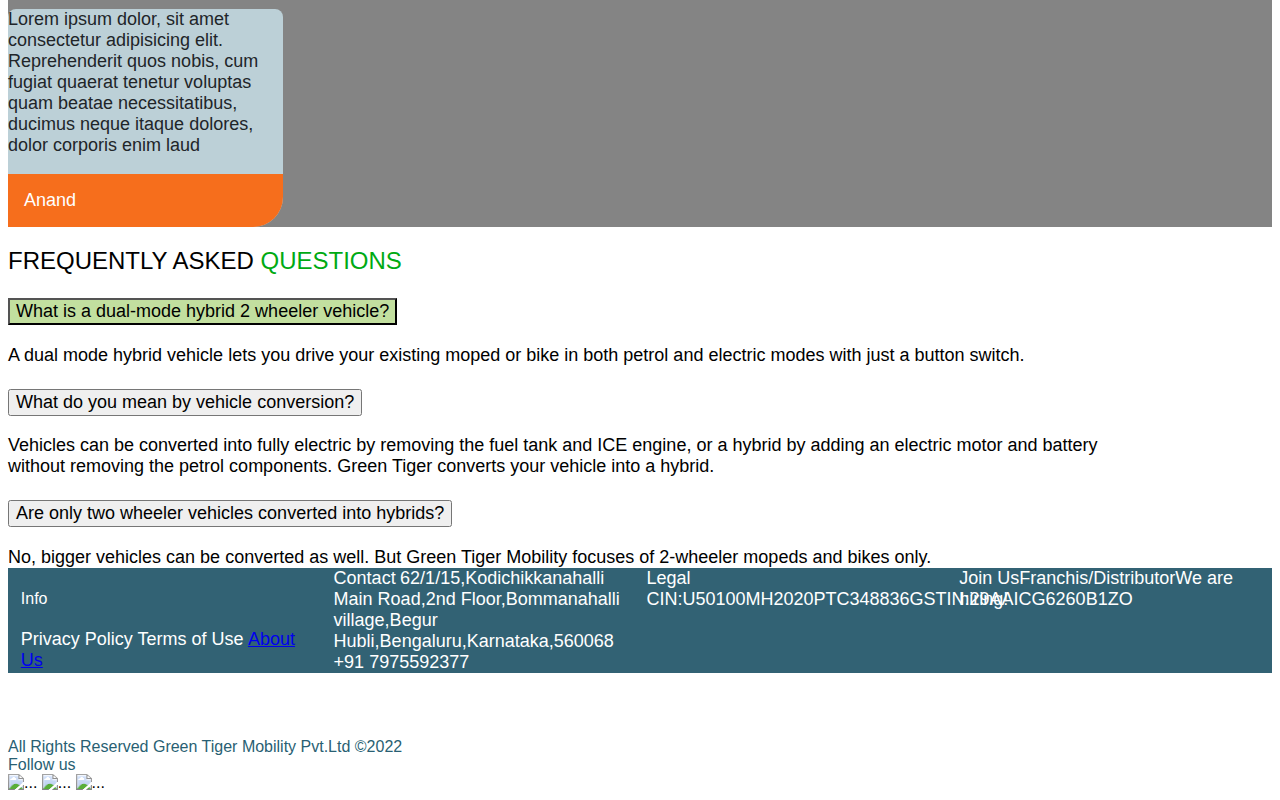
==== commit 3dae3ee1: "commit on 29-11-22" ====
--- a/index.html
+++ b/index.html
@@ -14,7 +14,7 @@
     <link rel="stylesheet" href="Index.css" />
   </head>
   <body>
-    <div id="section-1" class="d-flex flex-column justify-content-between">
+    <div id="section-1" class="d-flex flex-column justify-content-between light">
       <nav
         class="d-flex justify-content-between align-items-center bg-light p-sm-3 p-2"
       >
@@ -38,47 +38,12 @@
         <span class="gt-color fw-bold">ALWAYS</span> WITH YOU
       </h2>
       <div
-        class="d-flex flex-lg-row flex-column justify-content-center align-items-center gap-lg-0 gap-5"
+        class="d-flex flex-lg-row flex-column justify-content-center align-items-center gap-lg-0 gap-5 dark-gray p-5"
       >
         <div
           class="section-1-left-img me-lg-5 me-0"
         >
-          <!-- <div class="sec-1-box d-flex justify-content-around" id="sec-box-1">
-            <h1>1</h1>
-            <div class="d-flex flex-column sec-1-box-right">
-              <span class="fw-bold">Option 1</span>
-              <span
-                >Lorem ipsum dolor sit amet consectetur adipisicing elit.</span
-              >
-            </div>
-          </div>
-          <div class="sec-1-box d-flex justify-content-around" id="sec-box-2">
-            <h1>1</h1>
-            <div class="d-flex flex-column sec-1-box-right">
-              <span class="fw-bold">Option 1</span>
-              <span
-                >Lorem ipsum dolor sit amet consectetur adipisicing elit.</span
-              >
-            </div>
-          </div>
-          <div class="sec-1-box d-flex justify-content-around" id="sec-box-3">
-            <h1>1</h1>
-            <div class="d-flex flex-column sec-1-box-right">
-              <span class="fw-bold">Option 1</span>
-              <span
-                >Lorem ipsum dolor sit amet consectetur adipisicing elit.</span
-              >
-            </div>
-          </div>
-          <div class="sec-1-box d-flex justify-content-around" id="sec-box-4">
-            <h1>1</h1>
-            <div class="d-flex flex-column sec-1-box-right">
-              <span class="fw-bold">Option 1</span>
-              <span
-                >Lorem ipsum dolor sit amet consectetur adipisicing elit.</span
-              >
-            </div>
-          </div> -->
+          
         </div>
         <div class="video-1">
           <video
@@ -118,12 +83,12 @@
         </div>
       </div>
     </div>
-    <div id="new-section" class="mt-5">
+    <div id="new-section" class="mt-5 light pt-5">
       <h2 class="text-center">
         YOUR GT <span class="gt-color fw-bold">APPLICATION</span>
       </h2>
       <div
-        class="d-flex gap-5 align-items-center mt-5 flex-column flex-lg-row justify-content-center"
+        class="d-flex gap-5 align-items-center mt-5 flex-column flex-lg-row justify-content-center dark-gray p-5"
       >
         <div class="new-sec-video ms-lg-2 ms-0 border-0">
           <video
@@ -207,12 +172,12 @@
       </button>
     </div>
 
-    <div id="section-4" class="mt-5">
+    <div id="section-4" class="mt-5 light pt-5">
       <h2 class="text-center">
         VEHICLE WE <span class="gt-color fw-bold">CONVERT</span>
       </h2>
       <div
-        class="mt-5 d-flex gap-lg-0  flex-lg-row flex-column align-items-center justify-content-center"
+        class="mt-5 d-flex gap-lg-0  flex-lg-row flex-column align-items-center justify-content-center dark-gray p-5"
       >
         <div class="section-4-video">
           <video
@@ -257,12 +222,12 @@
         <div class="asso-box" id="asso-logo-5"></div>
       </div>
     </div>
-    <div id="section5" class="mt-5">
+    <div id="section5" class="mt-5 light pt-5">
       <h2 class="text-center">
         WHAT PEOPLE <span class="gt-color fw-bold">ARE SAYING</span>
       </h2>
       <div
-        class="d-flex justify-content-center gap-5 mt-5 flex-md-row flex-column align-items-center"
+        class="d-flex justify-content-center gap-5 mt-5 flex-md-row flex-column align-items-center dark-gray p-5"
       >
         <div class="opinion-box d-flex flex-column" id="p-1">
           <p class="text-center flex-grow-1 p-3">
--- a/Index.css
+++ b/Index.css
@@ -395,3 +395,9 @@
 
   }
 }
+.dark-gray{
+  background:#848484;
+}
+.light{
+  background: #e1e1e1;
+}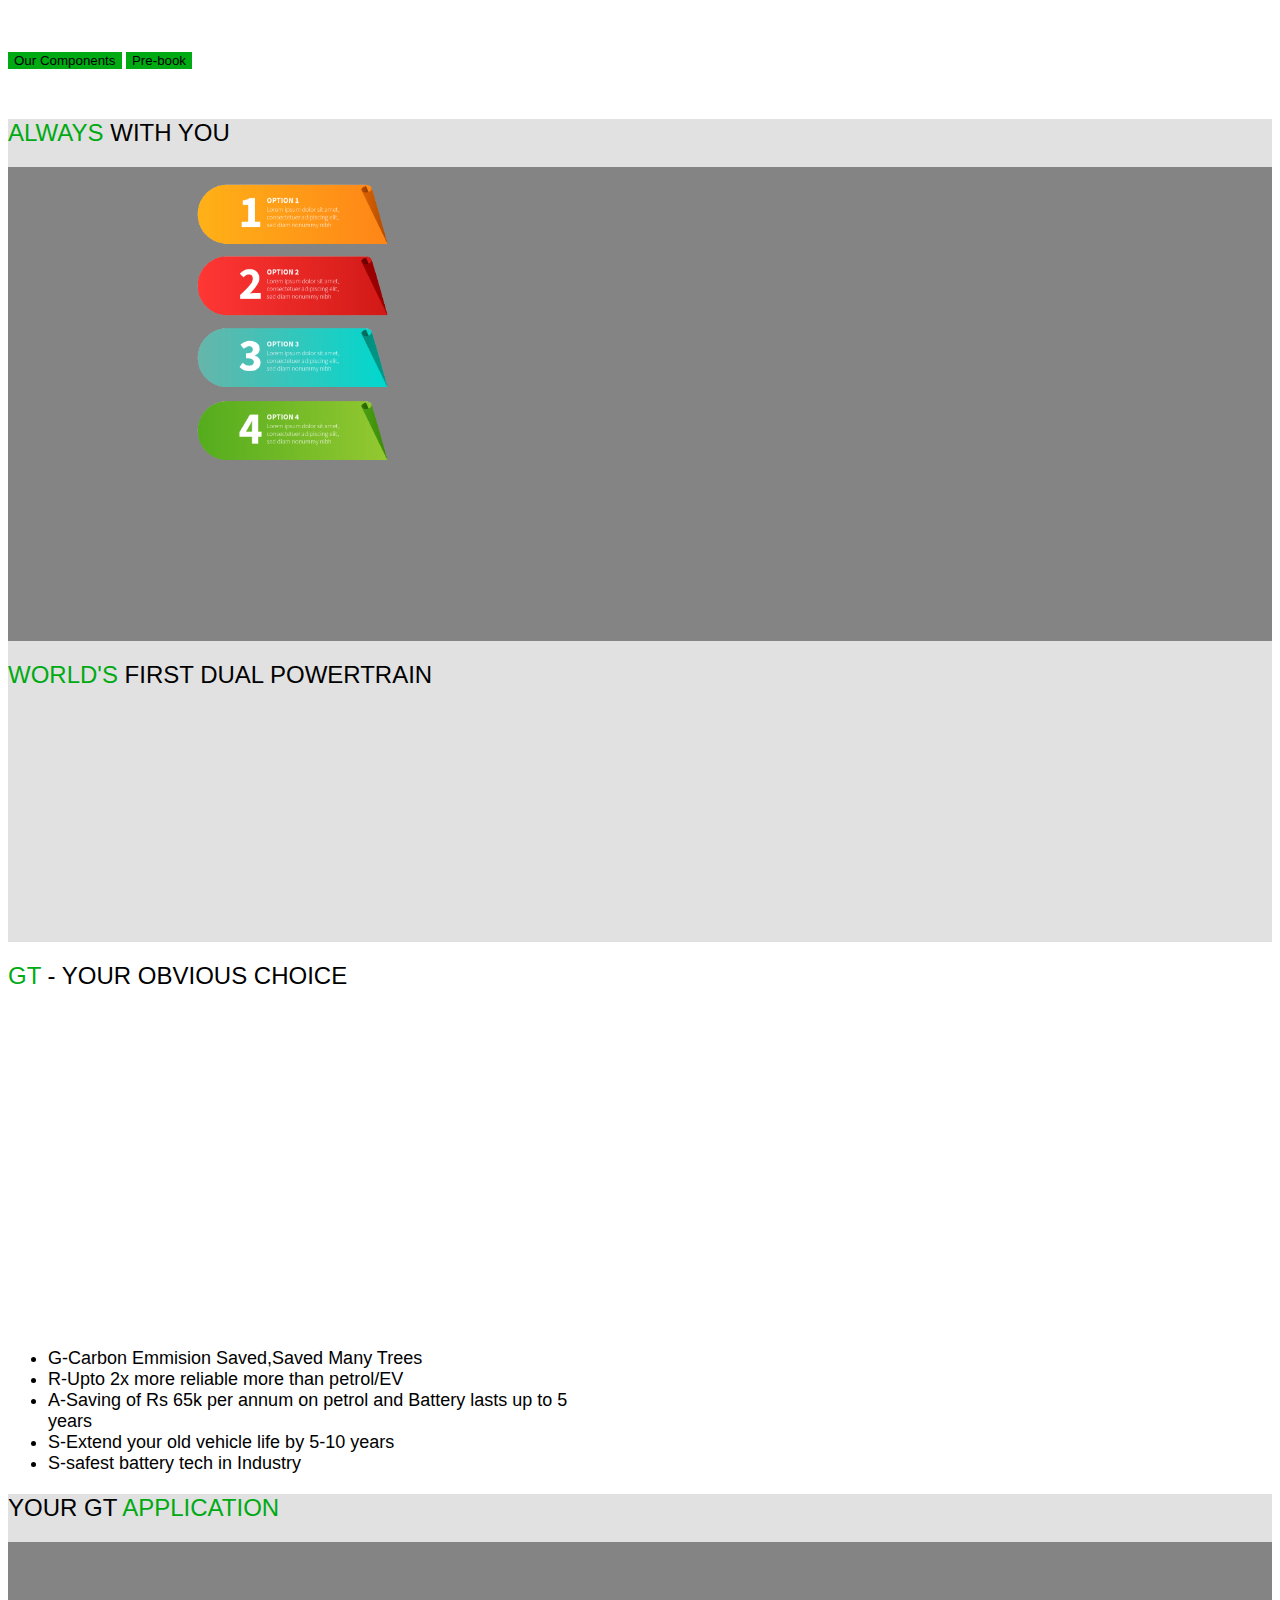
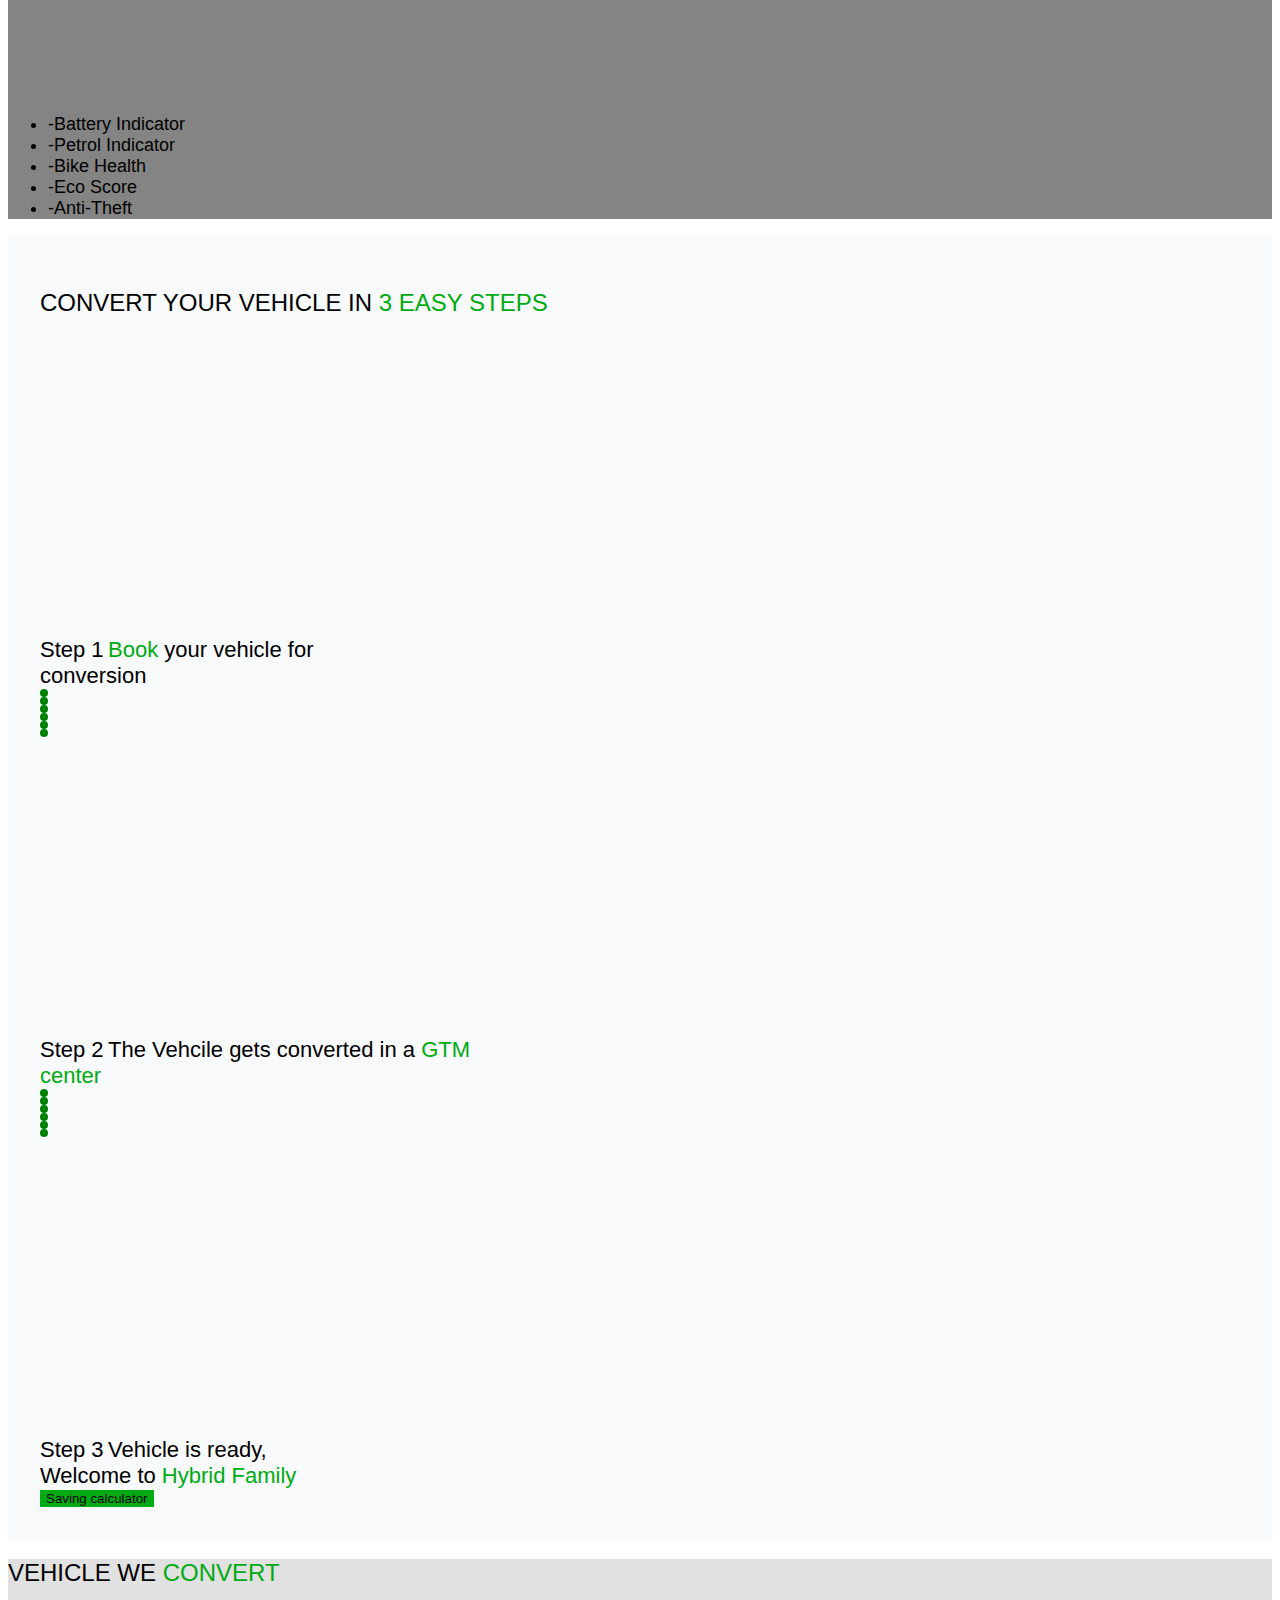
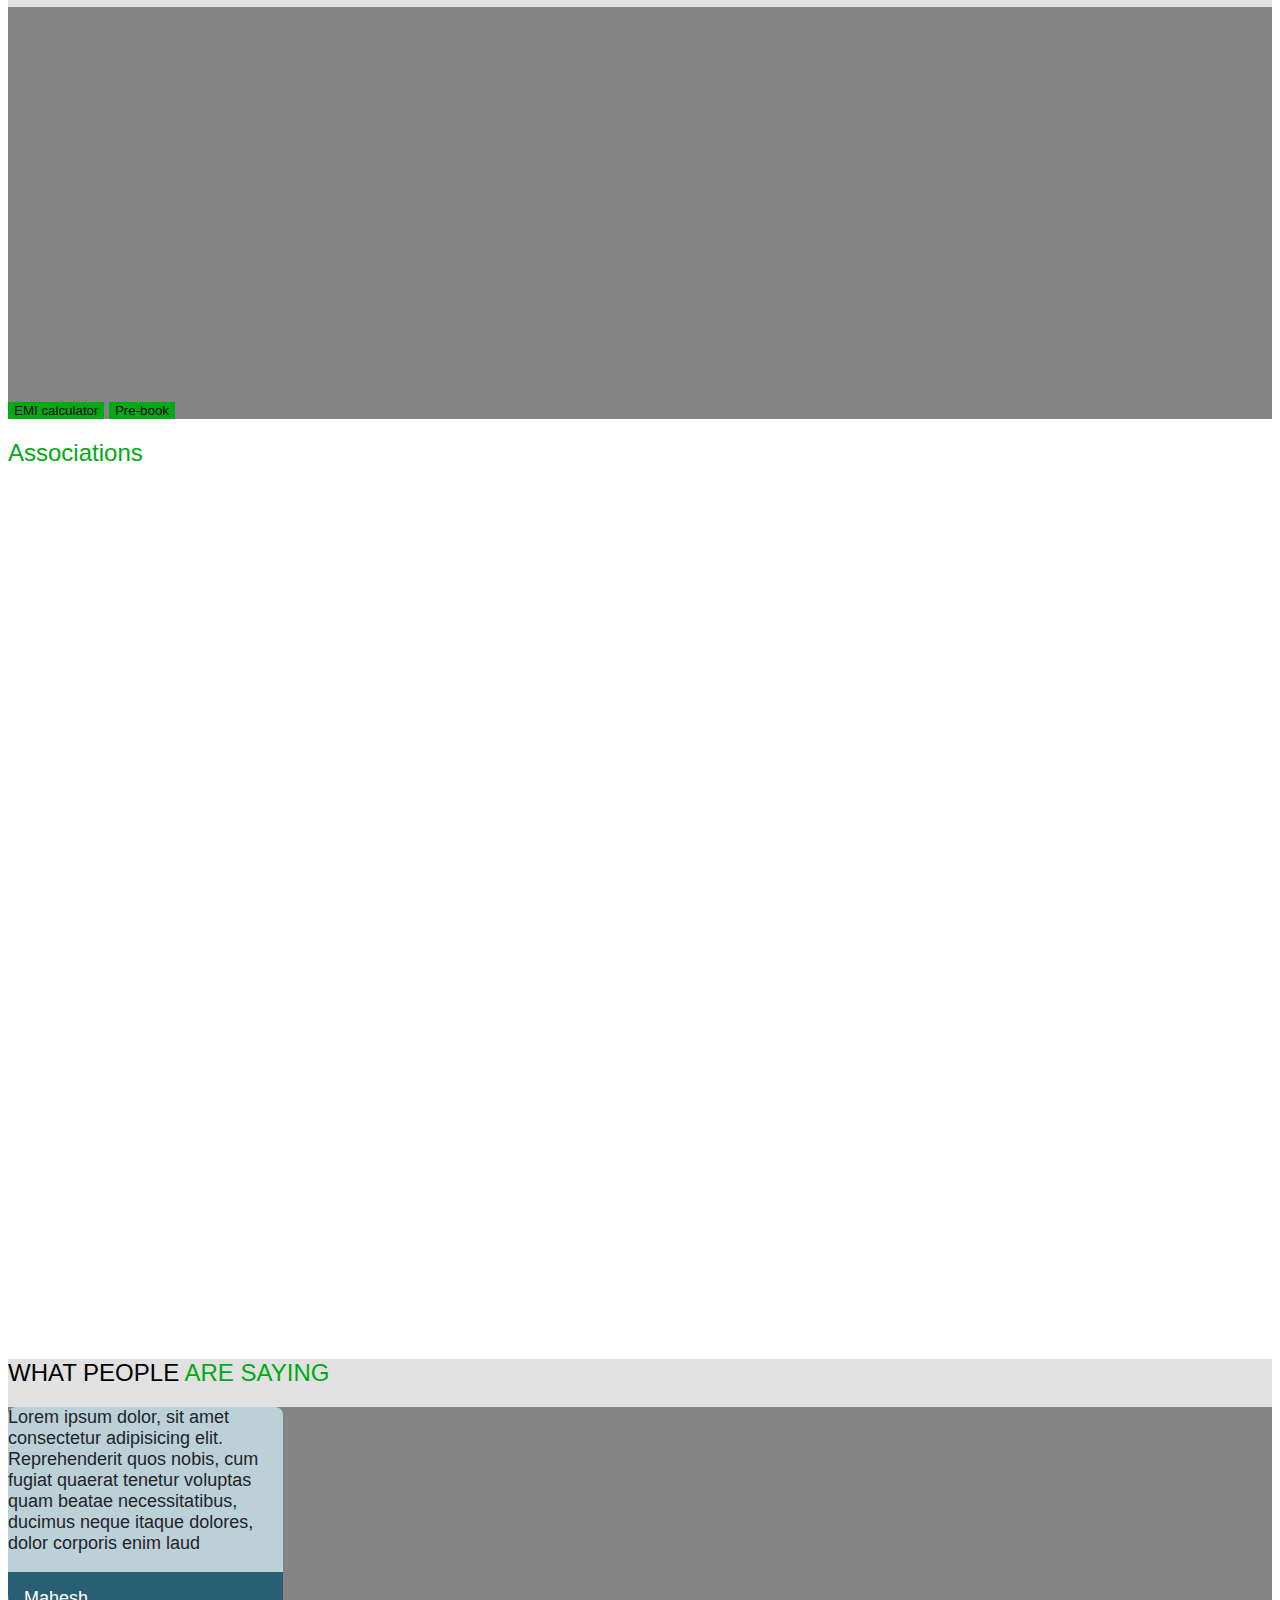
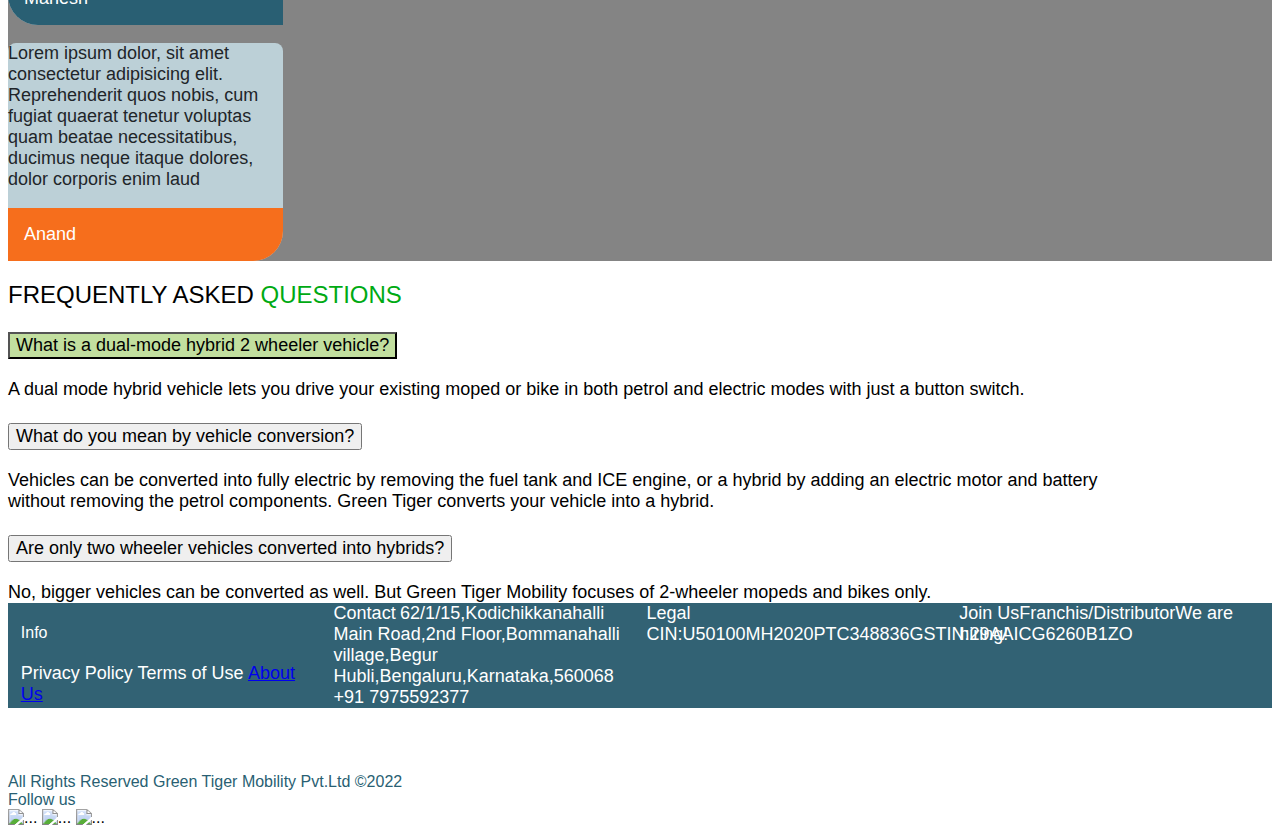
==== commit e1c74434: "commit-3 on 29-11-2022" ====
--- a/index.html
+++ b/index.html
@@ -14,8 +14,7 @@
     <link rel="stylesheet" href="Index.css" />
   </head>
   <body>
-    <div id="section-1" class="d-flex flex-column justify-content-between light">
-      <nav
+    <nav
         class="d-flex justify-content-between align-items-center bg-light p-sm-3 p-2"
       >
         <!-- logo boxe -->
@@ -34,6 +33,8 @@
           <div class="hamburger"></div>
         </div>
       </nav>
+    <div id="section-1" class="d-flex flex-column justify-content-around light">
+      
       <h2 class="text-center">
         <span class="gt-color fw-bold">ALWAYS</span> WITH YOU
       </h2>
@@ -110,13 +111,13 @@
         </div>
       </div>
     </div>
-    <div id="section-3" class="mt-5 border-1 border-danger d-flex flex-column">
+    <div id="section-3" class=" border-1 border-danger d-flex flex-column">
       <h2 class="text-center">
         CONVERT YOUR VEHICLE IN
         <span class="gt-color fw-bold">3 EASY STEPS</span>
       </h2>
       <div
-        class="d-flex justify-content-center mt-4 gap-5 align-items-center flex-lg-row flex-column"
+        class="d-flex justify-content-center gap-5 align-items-center flex-lg-row flex-column"
       >
         <div class="section-3-box">
           <div class="section-3-img" id="section-3-img-1"></div>
@@ -172,7 +173,7 @@
       </button>
     </div>
 
-    <div id="section-4" class="mt-5 light pt-5">
+    <div id="section-4" class=" light pt-5">
       <h2 class="text-center">
         VEHICLE WE <span class="gt-color fw-bold">CONVERT</span>
       </h2>
--- a/Index.css
+++ b/Index.css
@@ -34,14 +34,14 @@
   background-color: darkgreen;
 }
 #section-1{
-  height: 100vh;
+  height: calc(100vh - 76.5px);
   }
 
 
 .section-1-left-img {
   width: 45%;
   aspect-ratio: 16/9;
-  background-image: url("sec1.jpg");
+  background-image: url("sec1.png");
   background-position: center;
   background-repeat: no-repeat;
   background-size: contain;
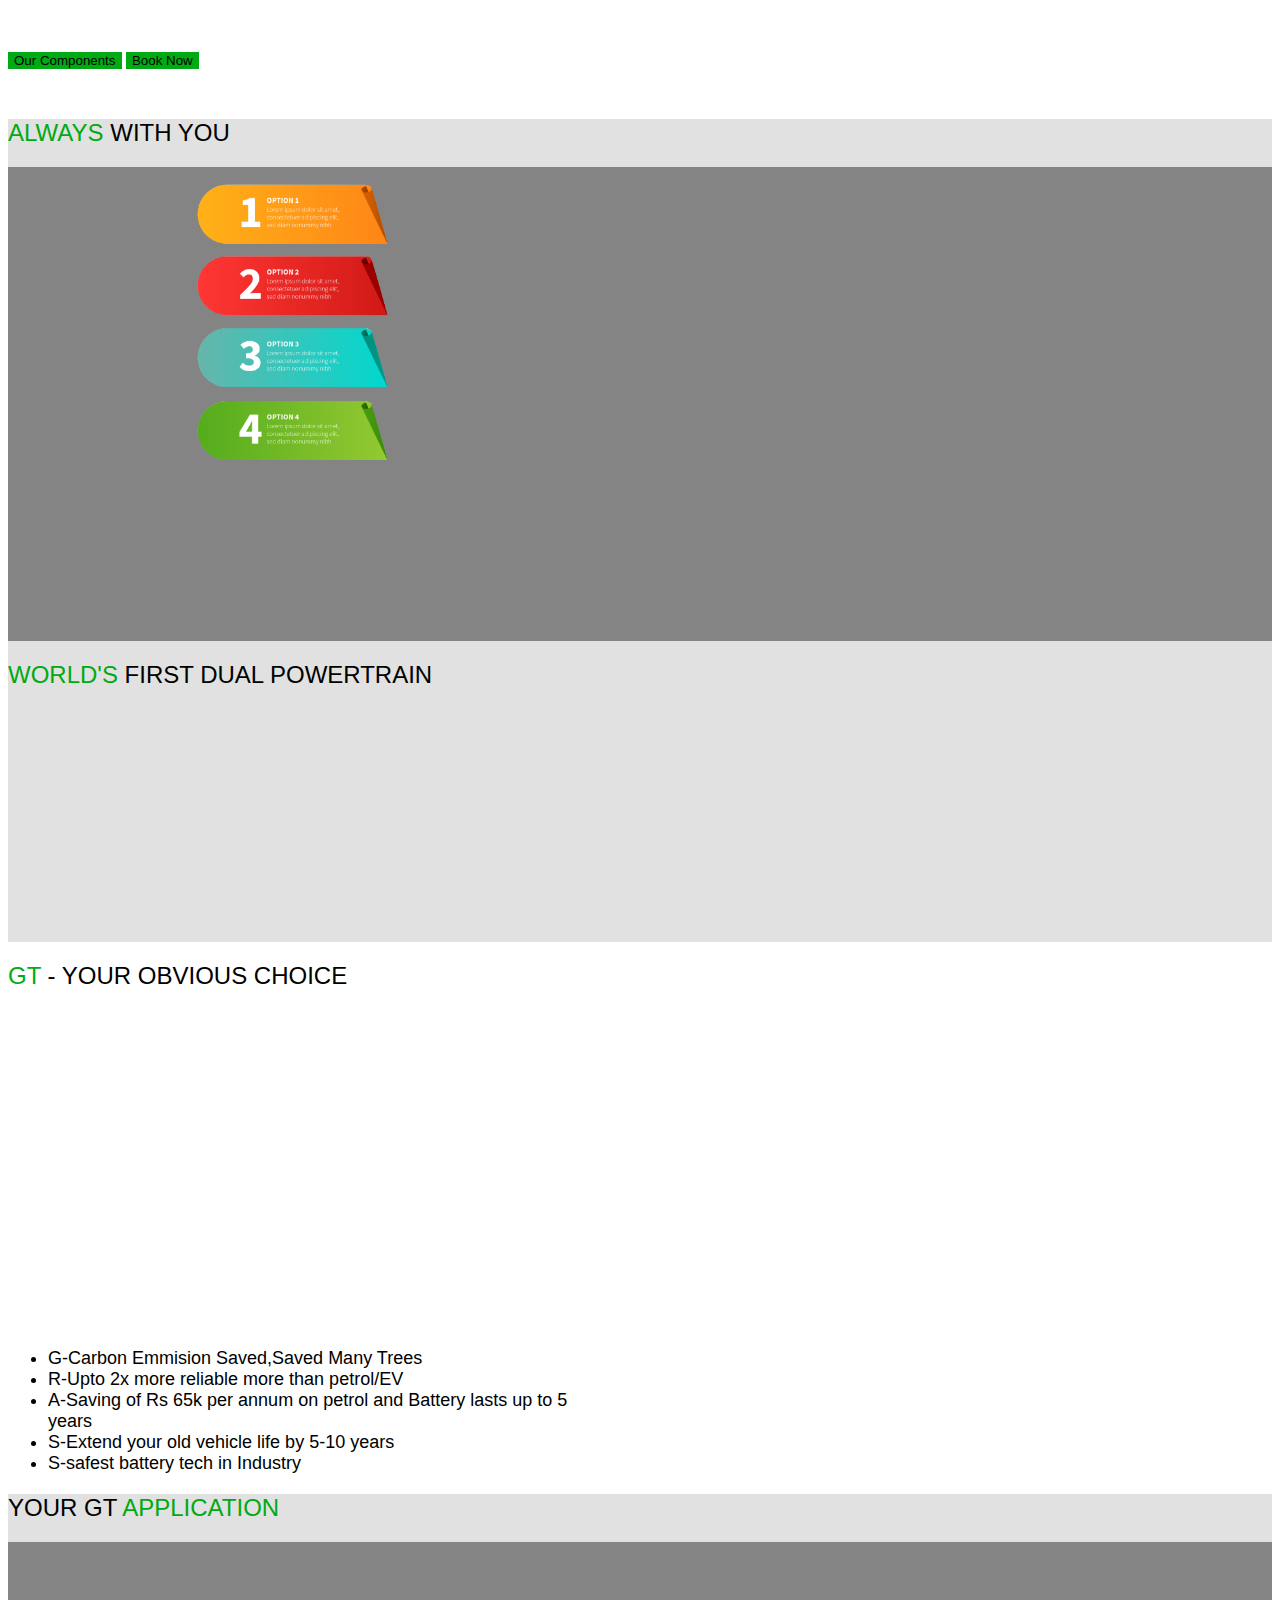
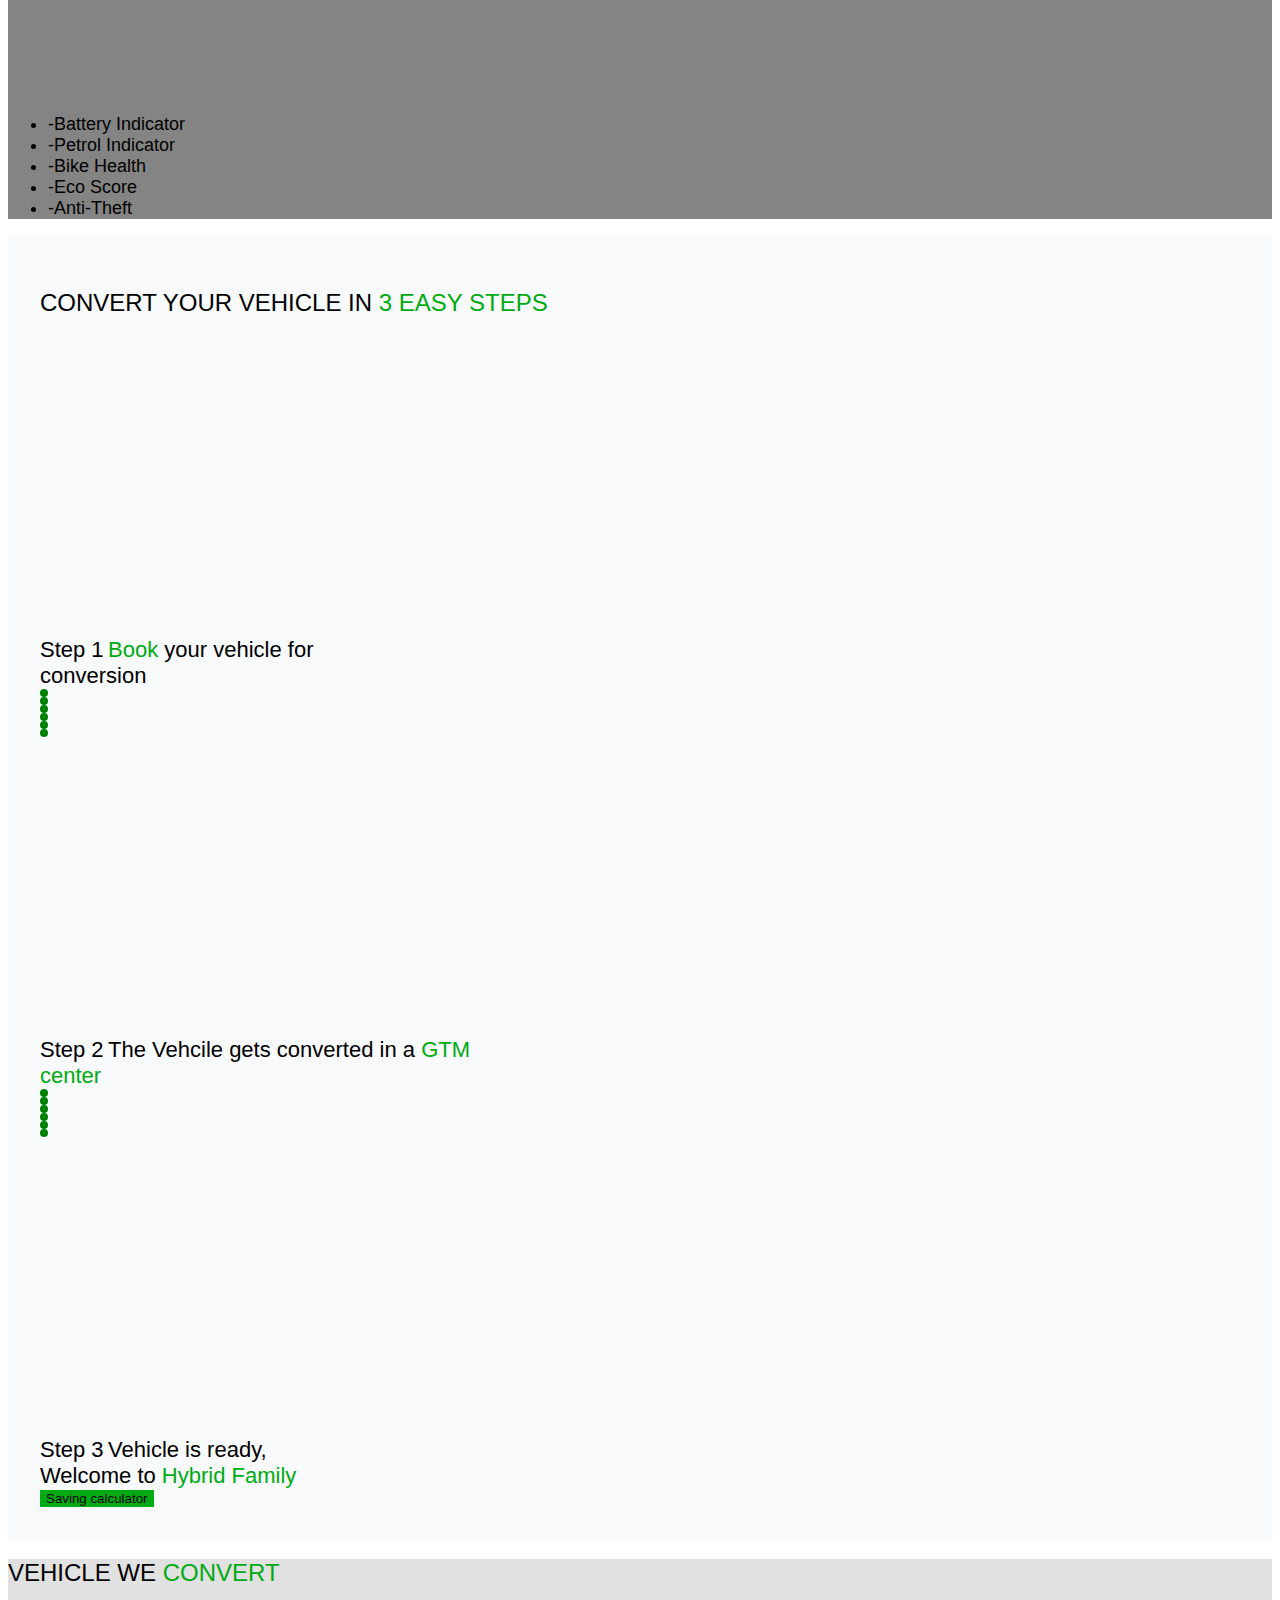
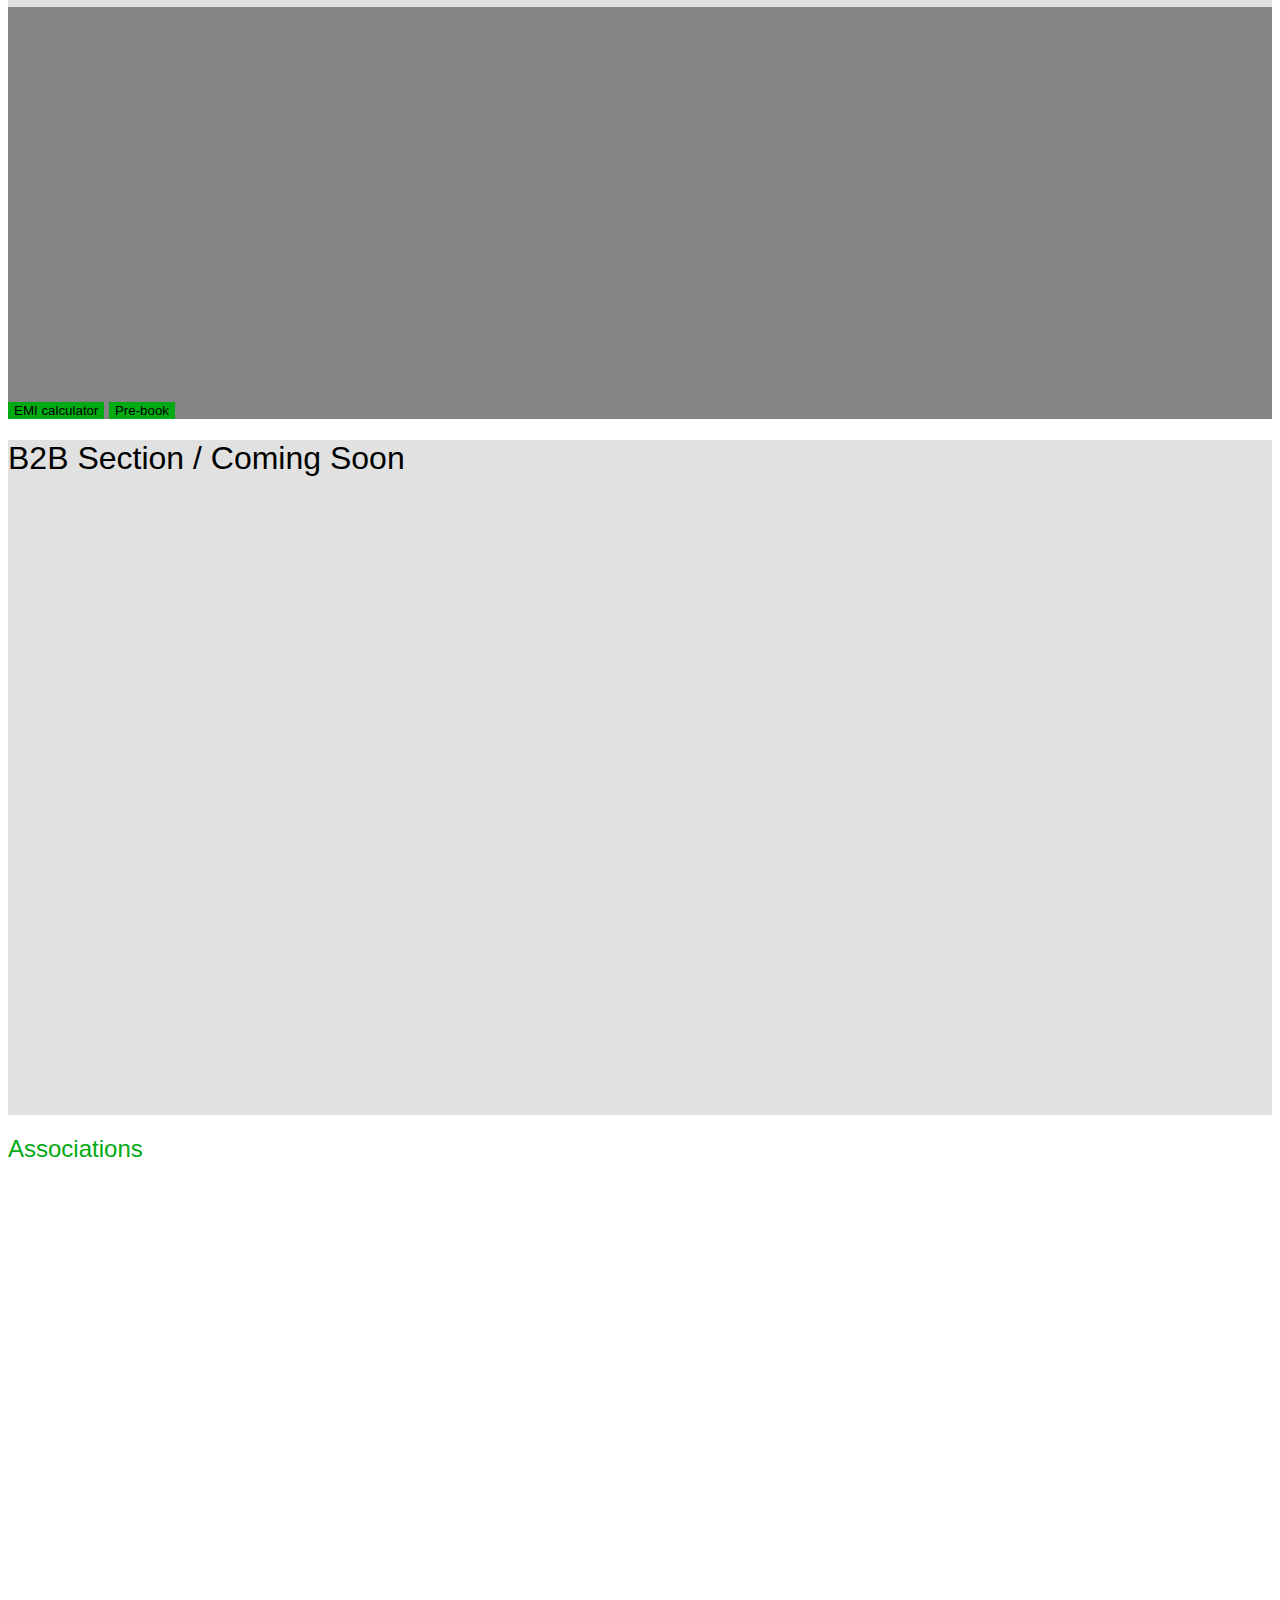
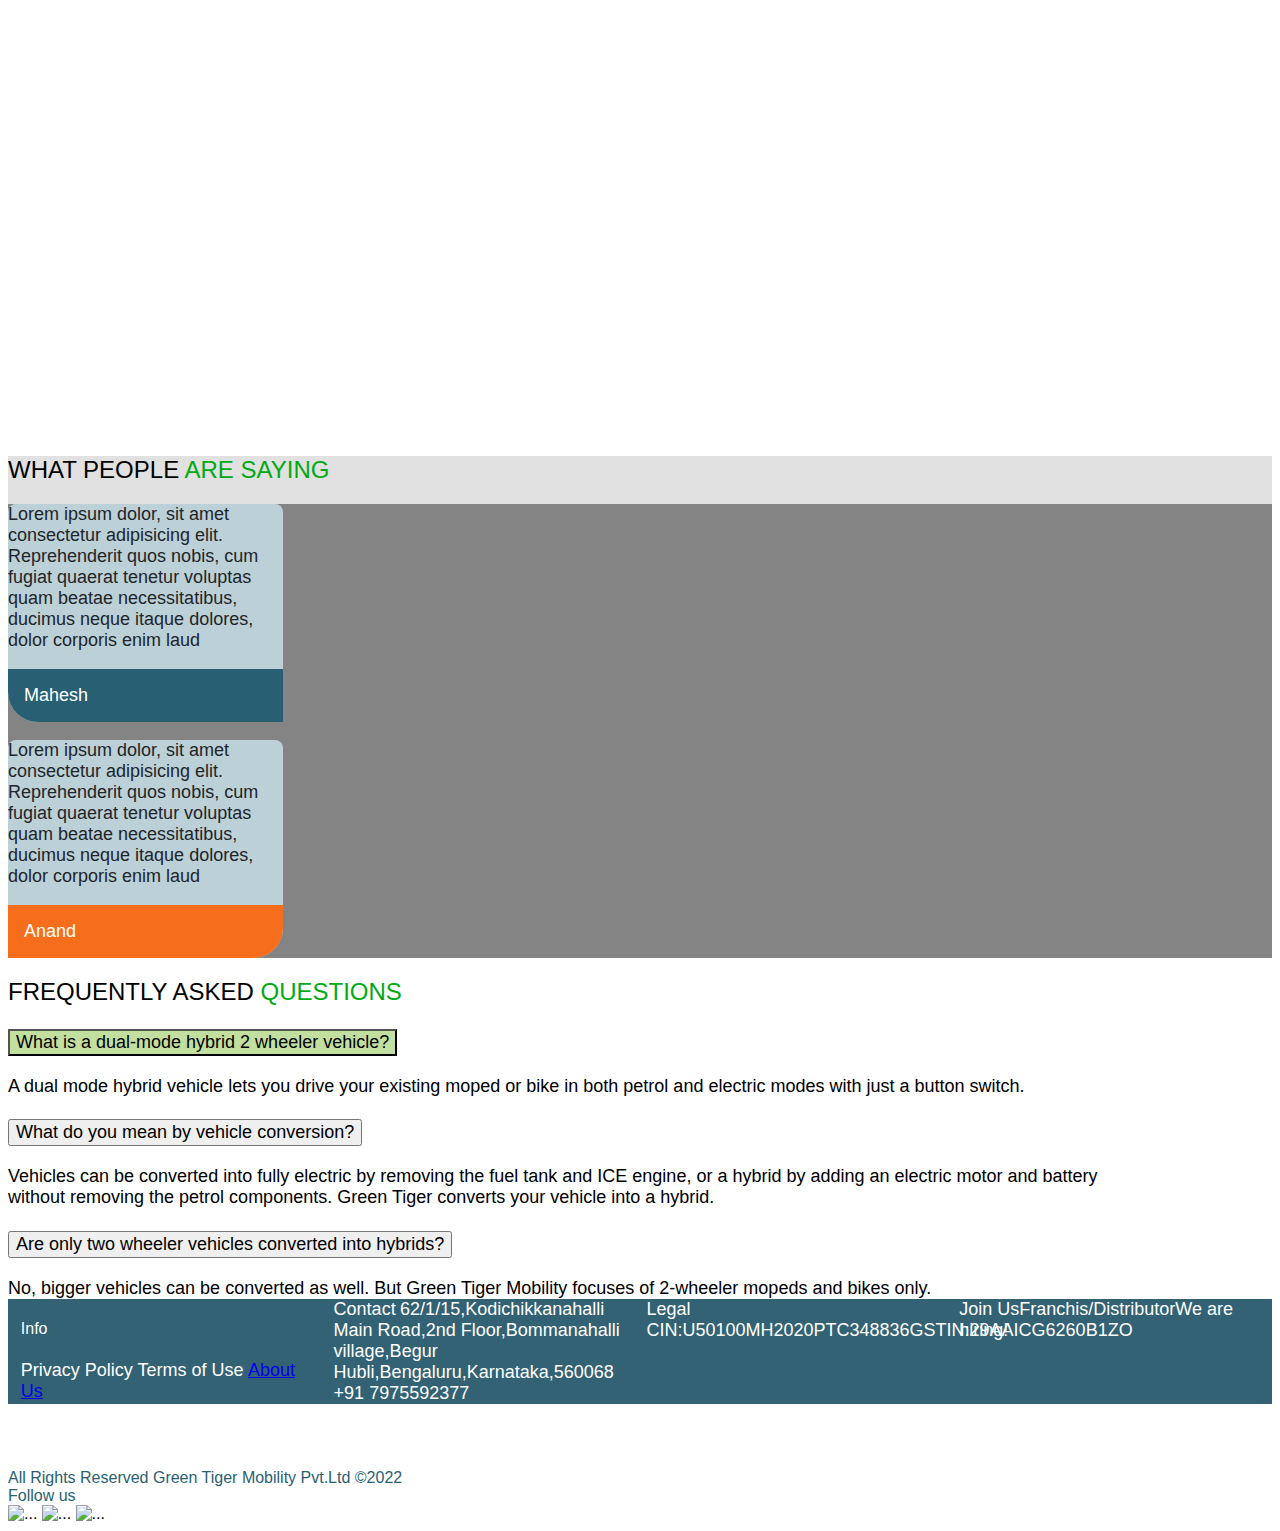
==== commit 30d3c920: "commit on 30-11-22" ====
--- a/index.html
+++ b/index.html
@@ -27,13 +27,13 @@
             Our Components
           </button>
           <button type="button" class="btn btn-success data-btn">
-            Pre-book
+            Book Now
           </button>
 
           <div class="hamburger"></div>
         </div>
       </nav>
-    <div id="section-1" class="d-flex flex-column justify-content-around light">
+    <div id="section-1" class="d-flex flex-column justify-content-evenly light">
       
       <h2 class="text-center">
         <span class="gt-color fw-bold">ALWAYS</span> WITH YOU
@@ -210,6 +210,9 @@
           </div>
         </div>
       </div>
+    </div>
+    <div id="coming-soon" class="light d-flex align-items-center justify-content-center">
+      <h1 class="text-center">B2B Section / Coming Soon</h1>
     </div>
     <div id="associations" class="mt-5">
       <h2 class="text-center fw-bold gt-color">Associations</h2>
--- a/Index.css
+++ b/Index.css
@@ -280,6 +280,10 @@
 #tvs{
 background-image: url("https://s3.ap-south-1.amazonaws.com/greentiger.in-content/cms/DEV/1667911093097.svg%2Bxml");
 }
+#coming-soon{
+  height: 75vh;
+  width: 100%;
+}
 @media only screen and (max-width: 1065px) {
   #section-7 {
     grid-template-columns: repeat(2, minmax(70px, 400px));
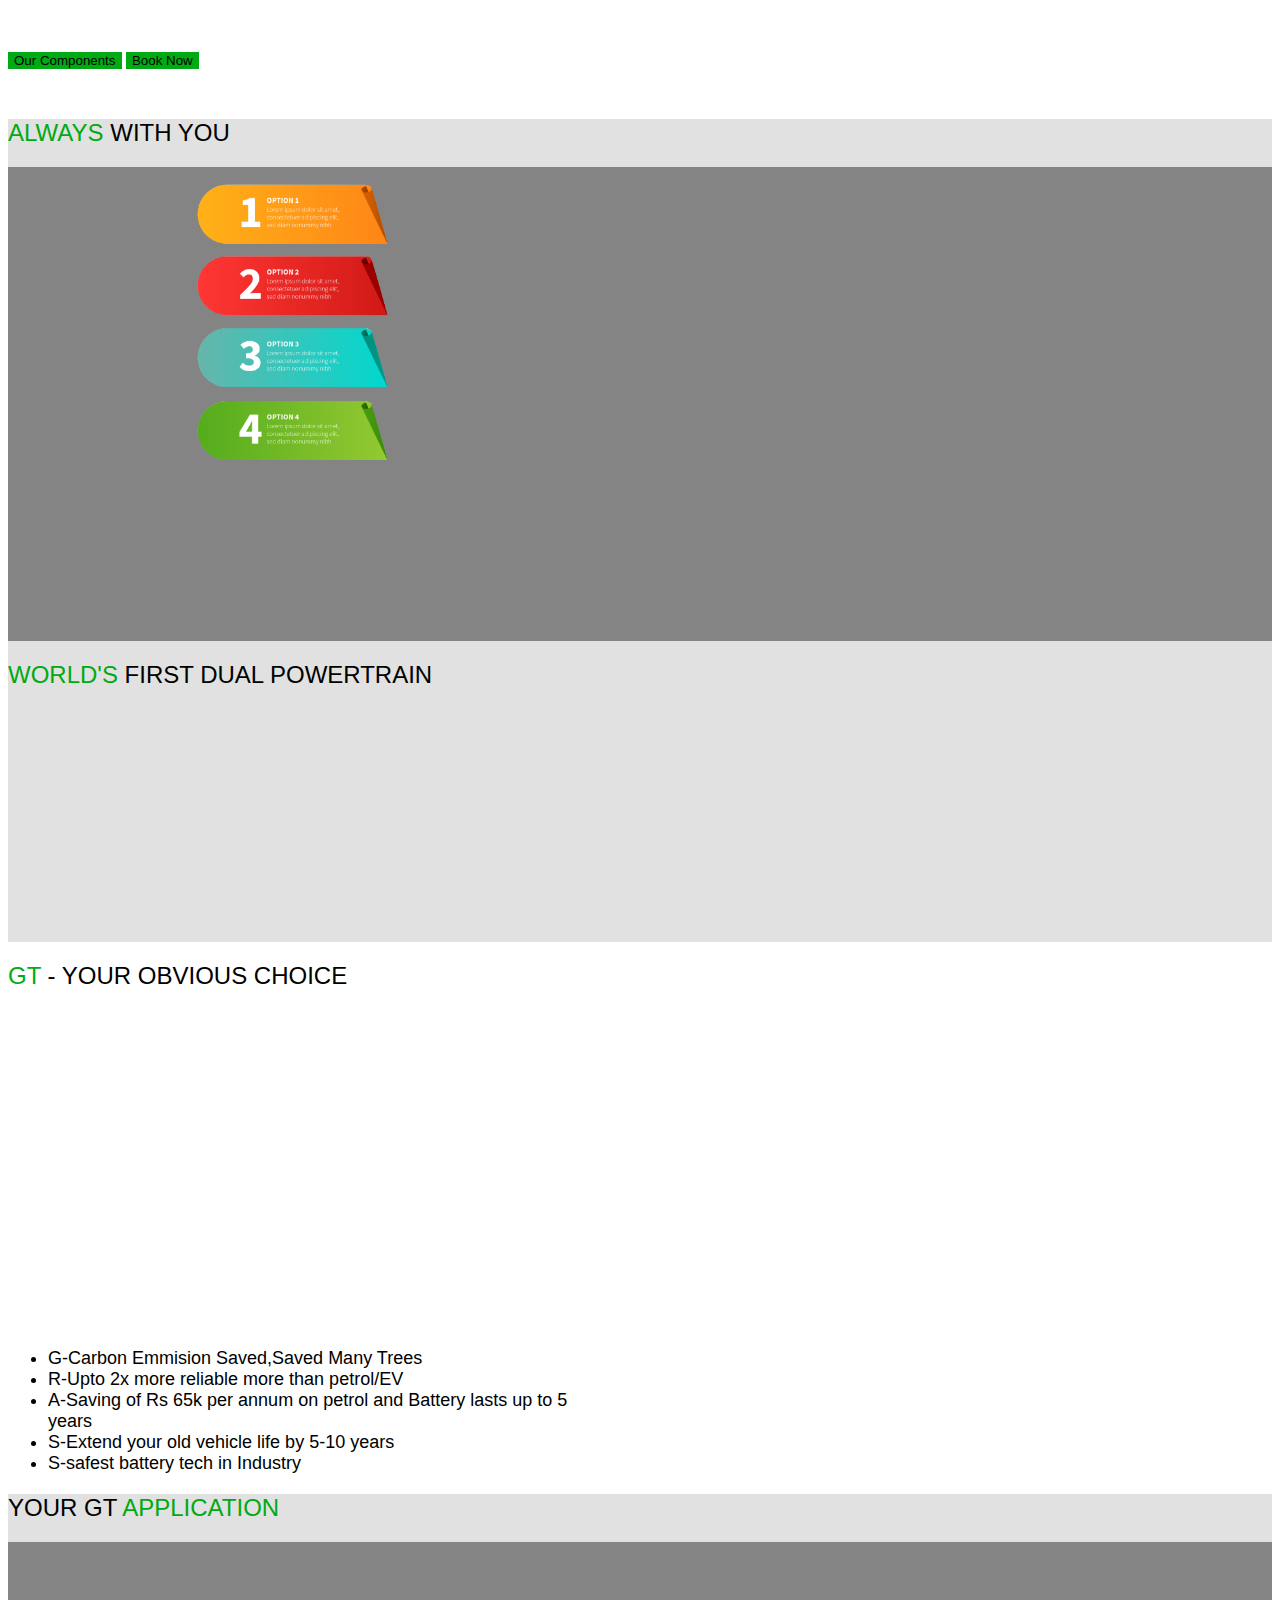
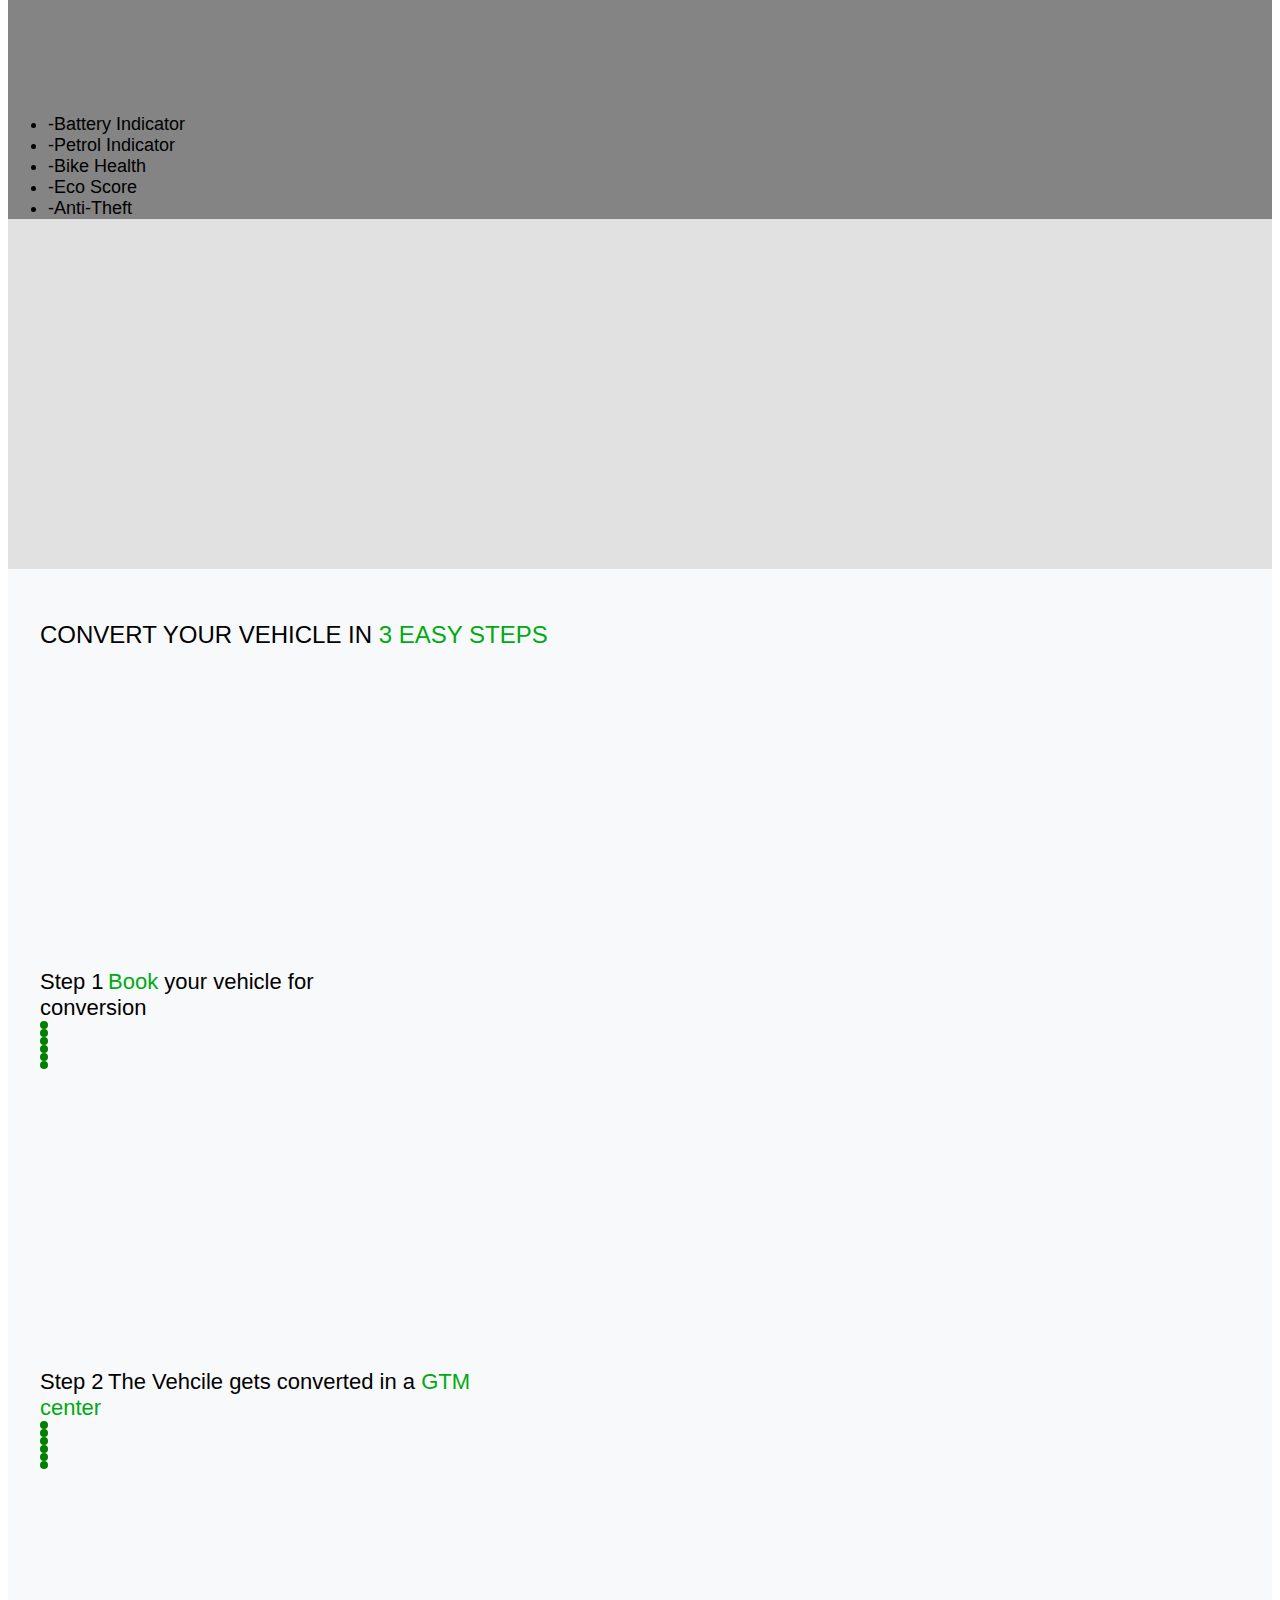
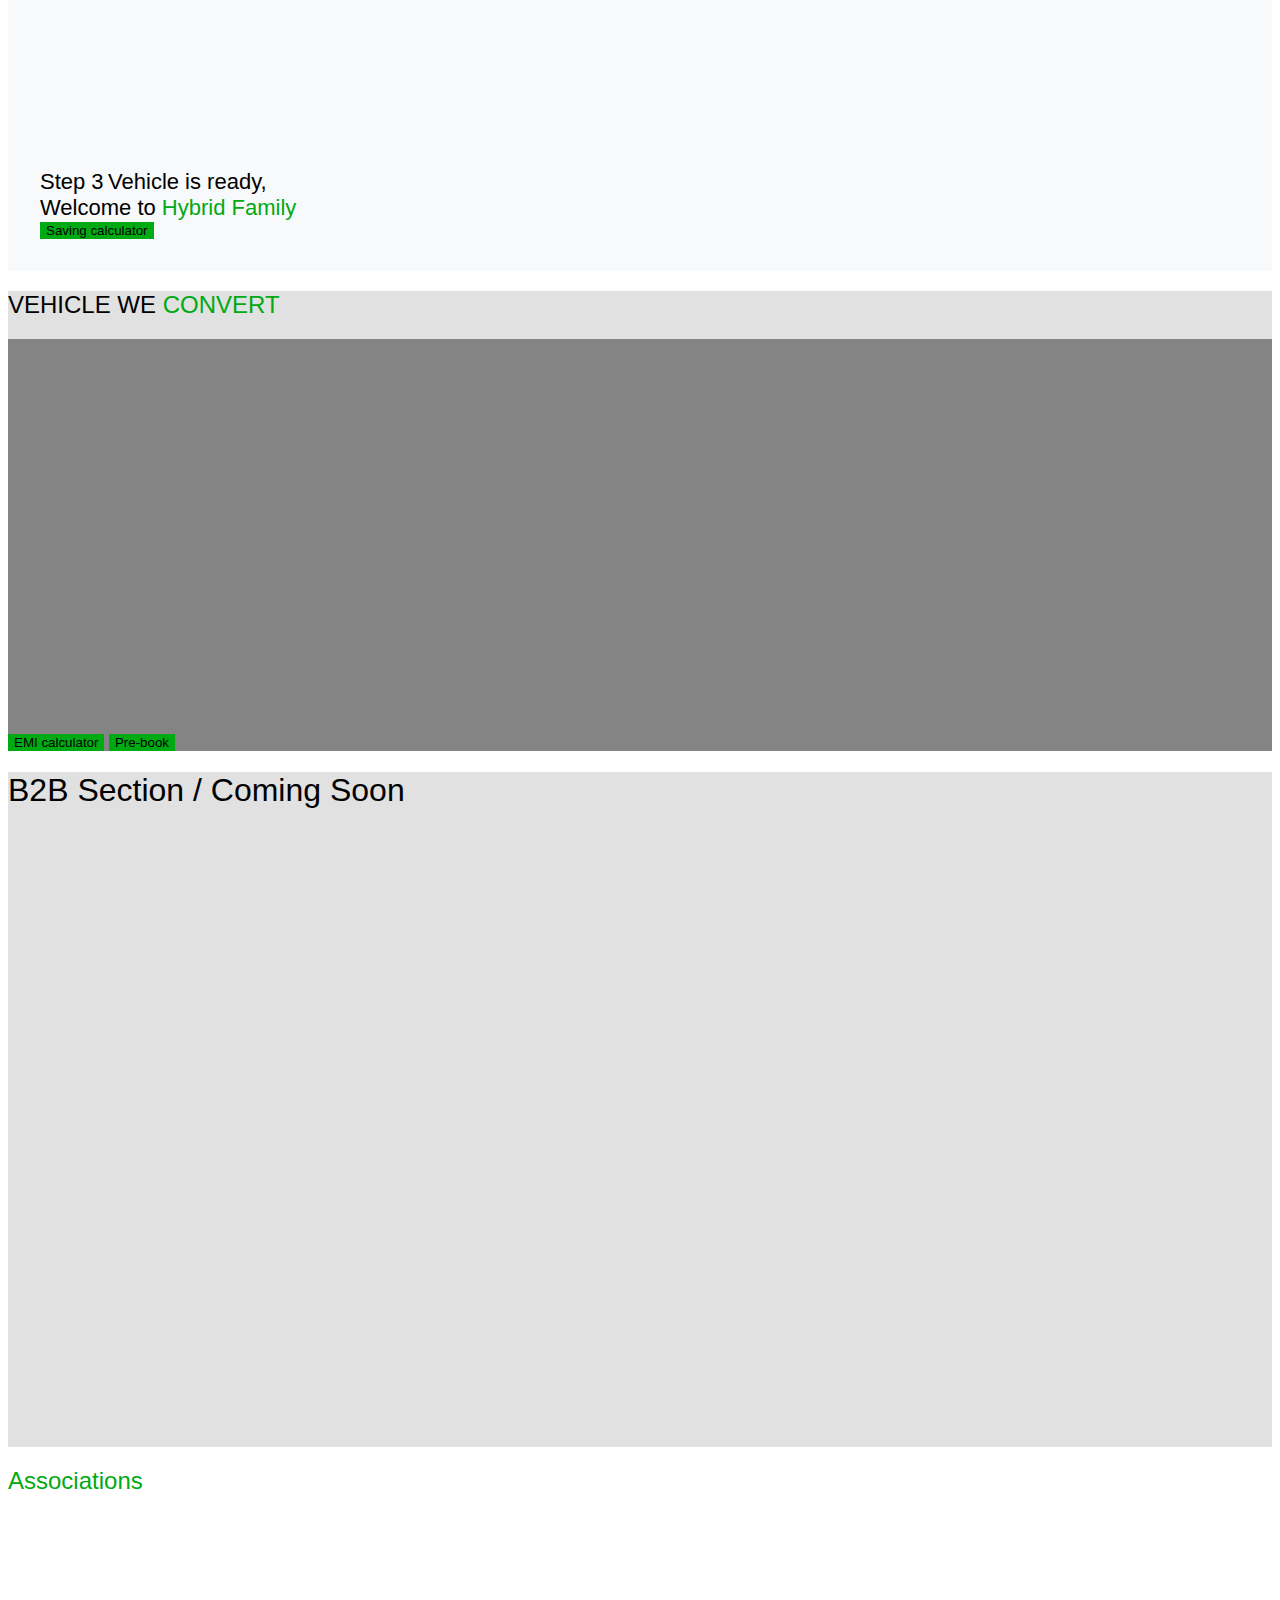
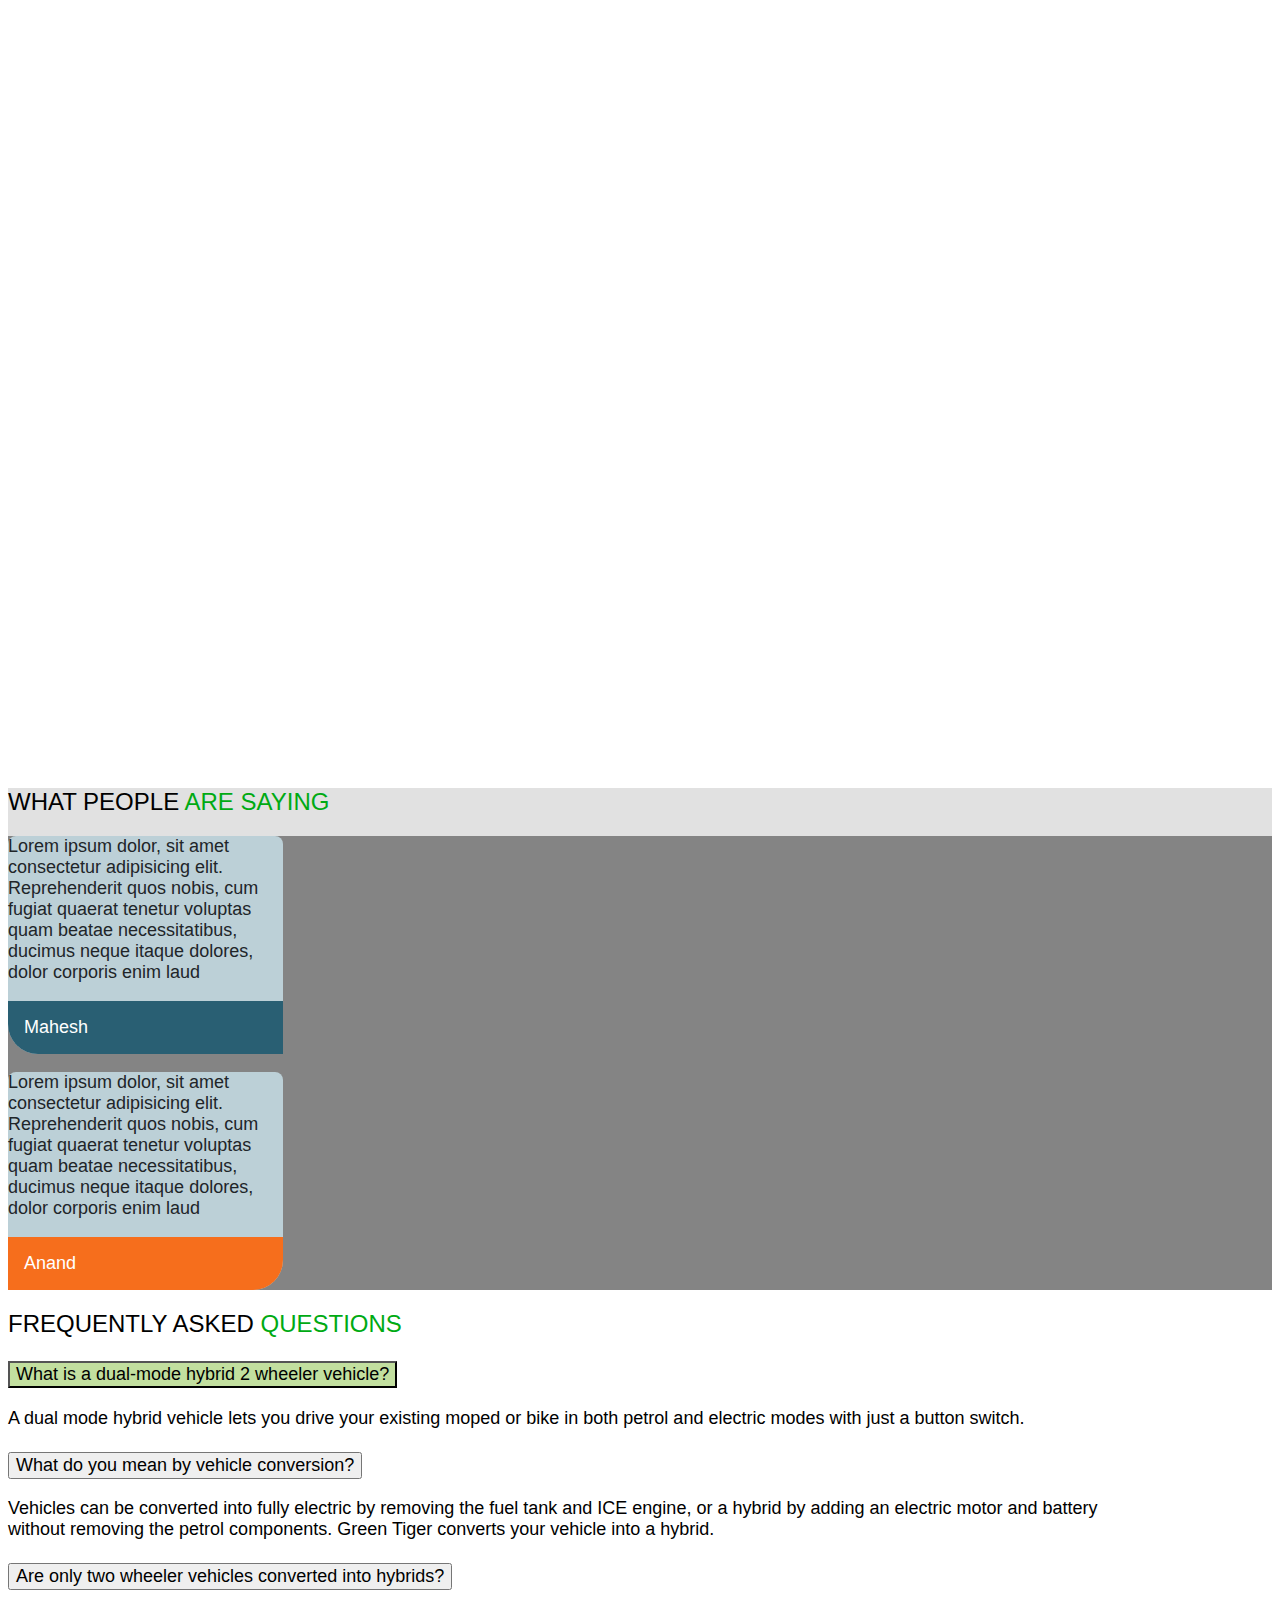
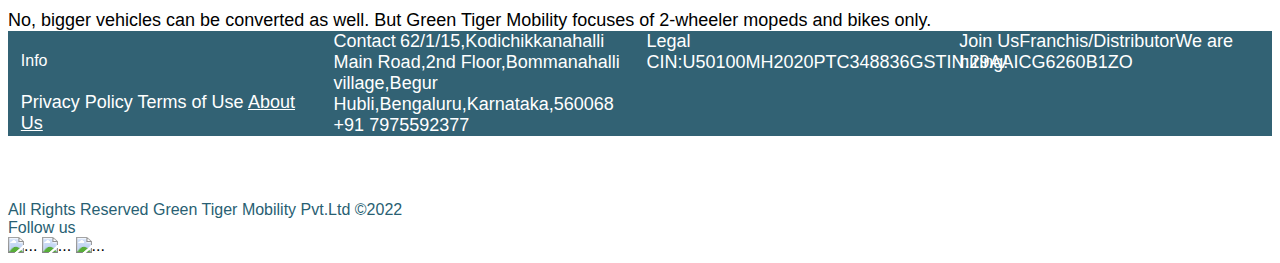
==== commit 5175ea67: "commit-2 on 30-11-22" ====
--- a/index.html
+++ b/index.html
@@ -84,14 +84,14 @@
         </div>
       </div>
     </div>
-    <div id="new-section" class="mt-5 light pt-5">
+    <div id="new-section" class="light d-flex flex-column gap-4 py-1">
       <h2 class="text-center">
         YOUR GT <span class="gt-color fw-bold">APPLICATION</span>
       </h2>
       <div
-        class="d-flex gap-5 align-items-center mt-5 flex-column flex-lg-row justify-content-center dark-gray p-5"
-      >
-        <div class="new-sec-video ms-lg-2 ms-0 border-0">
+        class="d-flex gap-5 align-items-center flex-column flex-lg-row justify-content-center dark-gray"
+      >
+        <div class="new-sec-video p-lg-2 border-0">
           <video
             src="https://s3.ap-south-1.amazonaws.com/greentiger.in-content/cms/DEV/battery-video.mp4"
             class="rounded-2"
@@ -358,7 +358,7 @@
         <h4 class="fw-500 fs-4 mb-1">Info</h4>
         <span>Privacy Policy </span>
         <span>Terms of Use</span>
-        <span><a href="about.html" class="text-decoration-none">About Us</a></span>
+        <span><a href="about.html" class="text-decoration-none abt-color">About Us</a></span>
       </div>
       <div class="text-white d-flex flex-column">
         <span class="fw-500 fs-4 mb-1">Contact</span>
--- a/Index.css
+++ b/Index.css
@@ -214,6 +214,10 @@
 color: #fff;
 font-size:18px ;
 }
+.abt-color{
+color: #fff;
+
+}
 
 .green-tiger-logo {
   background-image: url("https://greentiger.in/assets/logo.png");
@@ -222,6 +226,12 @@
   background-position: center;
   background-repeat: no-repeat;
   background-size: contain;
+}
+#new-section{
+  height: 75vh;
+  width: 100%;
+  /* border: 2px solid red; */
+
 }
 .new-sec-video{
   width:45%;
